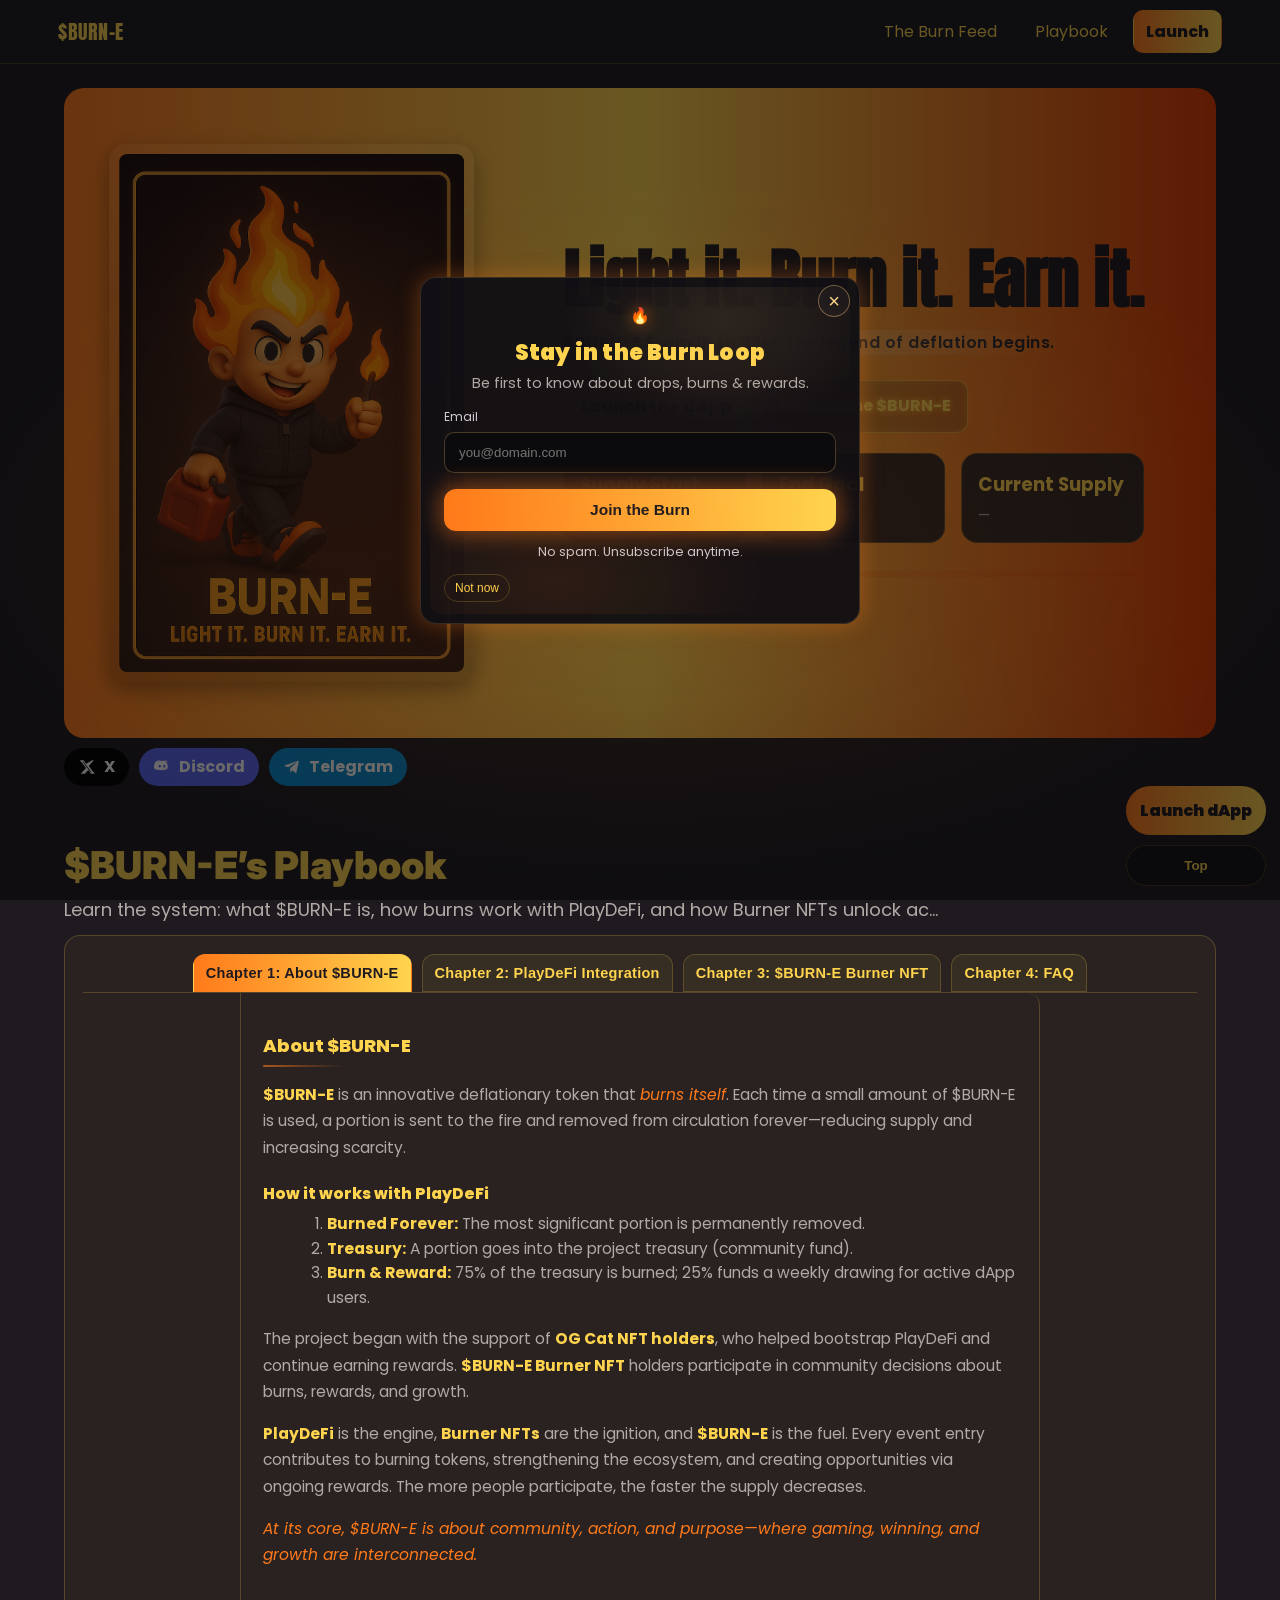
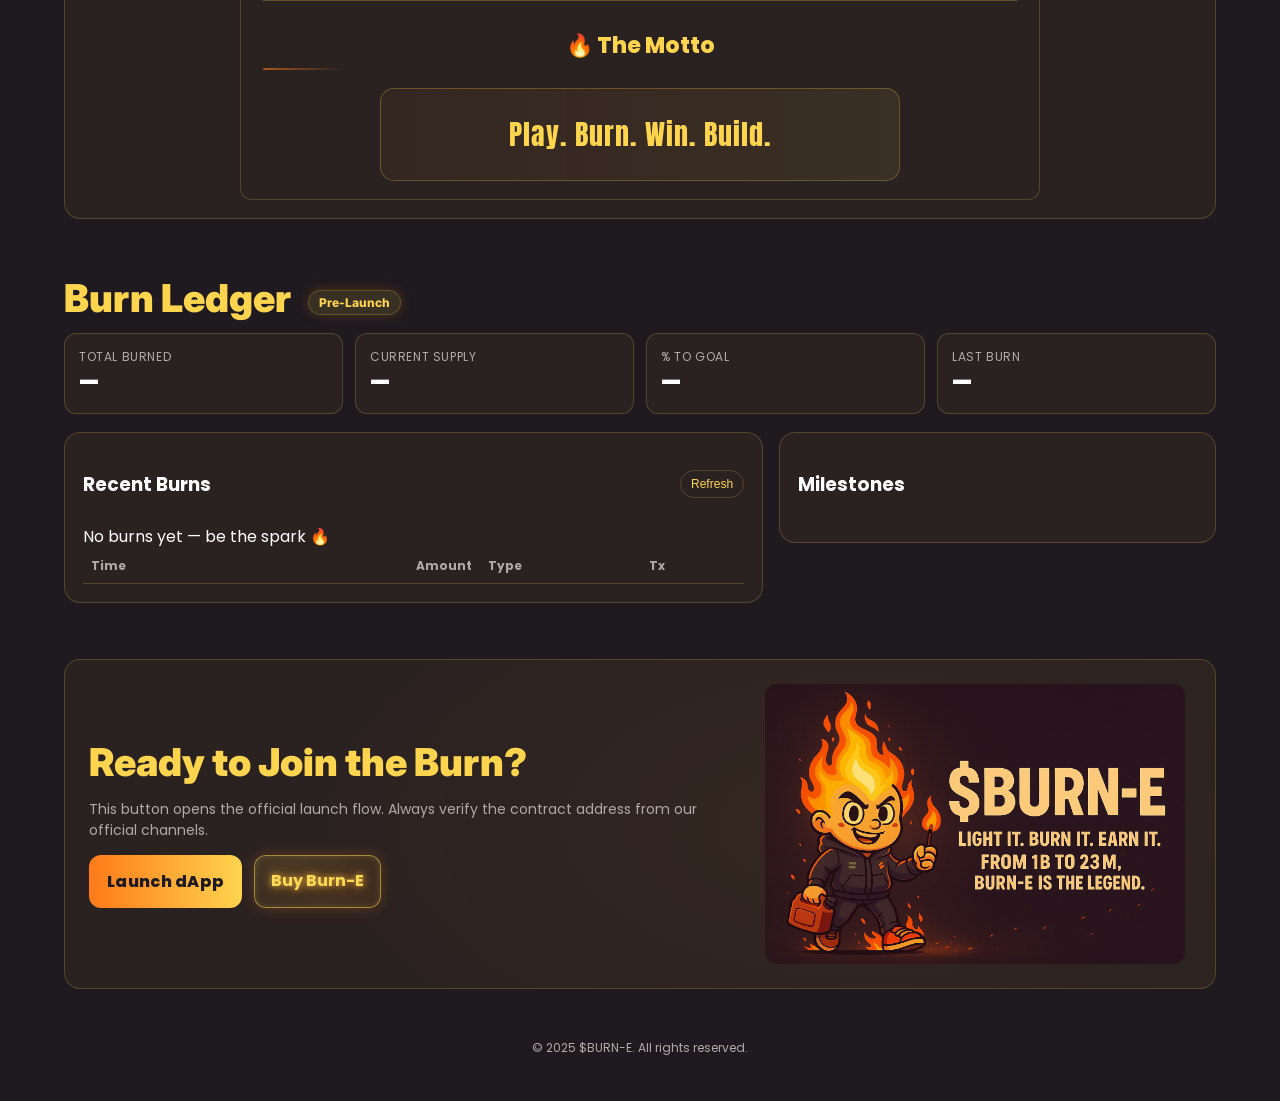
==== index.html @ ac8bd178 "Update index.html" ====
<!DOCTYPE html>
<html lang="en">
<head>
  <meta charset="utf-8" />
  <meta name="viewport" content="width=device-width, initial-scale=1" />
  <title>$BURN-E — From 1B to 23M</title>

  <!-- Fonts -->
  <link rel="preconnect" href="https://fonts.googleapis.com">
  <link rel="preconnect" href="https://fonts.gstatic.com" crossorigin>
  <link href="https://fonts.googleapis.com/css2?family=Anton&family=Inter:wght@700;800;900&family=Poppins:wght@400;500;600&display=swap" rel="stylesheet">

  <!-- Main CSS -->
  <link rel="stylesheet" href="assets/css/styles.css" />
</head>
<body>
  <!-- NAV -->
  <nav class="nav">
    <div class="nav-inner">
      <div class="nav-brand">$BURN&#8209;E</div>
      <div class="nav-links">
        <a href="#live">The Burn Feed</a>
        <a href="#docs">Playbook</a>
        <a href="#launch" class="nav-cta">Launch</a>
      </div>
    </div>
  </nav>

  <div class="wrap">
    <!-- HERO -->
   <header class="hero" id="top">
  <div class="hero-inner" style="align-items: center;">
    <!-- LEFT: Burn-E image reduced by 25% -->
    <div style="display: flex; justify-content: center;">
      <img class="robot" alt="$BURN-E robot" 
           src="assets/img/robot-hero.png" 
           style="width: 75%; max-width: 420px; height: auto;" />
    </div>

    <!-- RIGHT: Tagline + buttons -->
    <div>
      <h1 style="white-space: nowrap; font-size: clamp(34px, 5vw, 64px); line-height: 1;">
        Light it. Burn it. Earn it.
      </h1>

      <p class="tag">
        <strong>$BURN-E</strong> From 1B to 23M. The legend of deflation begins.
      </p>

      <div class="cta-row">
        <a class="btn-primary" id="launchBtn" href="#" target="_blank" rel="noopener">
          Launch the dApp
        </a>
        <a class="btn-secondary" id="buyBtn" href="#" target="_blank" rel="noopener">
          Grab some $BURN-E
        </a>
      </div>

      <div class="panels">
        <div class="panel">
          <h3>Supply Start</h3>
          <div class="meta" id="kpiStart">1,000,000,000</div>
        </div>
        <div class="panel">
          <h3>End Goal</h3>
          <div class="meta" id="kpiGoal">23,000,000</div>
        </div>
        <div class="panel">
          <h3>Current Supply</h3>
          <div class="meta" id="currentSupply">—</div>
        </div>
      </div>

      <!-- Ensure this decorative layer never blocks clicks -->
      <div class="path" aria-hidden="true" style="pointer-events:none;"></div>
    </div>
  </div>
</header>
<!-- 🔥 Social Buttons -->
<div class="social-row">
  <a class="social-btn x" href="https://x.com/yourhandle" target="_blank" rel="noopener">
    <svg viewBox="0 0 24 24" width="18" height="18" fill="currentColor"><path d="M18.9 3H21l-6.6 7.6L22.2 21h-4.8l-3.8-5-4.4 5H3.7l7-7.8L2.4 3h4.9l3.6 4.8L18.9 3zm-2.1 16h1.3L7.3 5H6z"/></svg>
    <span>X</span>
  </a>
  <a class="social-btn discord" href="https://discord.gg/yourinvite" target="_blank" rel="noopener">
    <svg viewBox="0 0 24 24" width="18" height="18" fill="currentColor"><path d="M20.3 4.6A17 17 0 0 0 15.9 3l-.2.3c1.7.5 3 1.2 4.1 2.1-1.7-.8-3.5-1.3-5.3-1.6a16.4 16.4 0 0 0-3.1 0C9.5 4 7.7 4.5 6 5.4c1-.9 2.4-1.6 4-2.1L9.9 3A16.9 16.9 0 0 0 3.7 4.6C1.7 7.6 1.1 10.6 1.3 13.6c2 1.5 4 2.4 6 3-.5-.5-1-1-1.4-1.6l.4.3c2.8 1.3 5.6 1.3 8.4 0l.4-.3c-.4.6-.9 1.1-1.4 1.6 2-.6 4-1.5 6-3 .2-3-.4-6-2.4-9zM9 12.7c-.8 0-1.5-.7-1.5-1.7S8.2 9.3 9 9.3c.9 0 1.5.7 1.5 1.7s-.6 1.7-1.5 1.7zm6 0c-.8 0-1.5-.7-1.5-1.7S14.2 9.3 15 9.3c.9 0 1.5.7 1.5 1.7s-.6 1.7-1.5 1.7z"/></svg>
    <span>Discord</span>
  </a>
  <a class="social-btn telegram" href="https://t.me/yourchannel" target="_blank" rel="noopener">
    <svg viewBox="0 0 24 24" width="18" height="18" fill="currentColor"><path d="M9.7 15.3 9.5 19c.4 0 .6-.2.8-.4l2-1.9 4.1 3c.8.4 1.4.2 1.6-.7l2.9-13.7c.3-1.2-.4-1.7-1.2-1.4L2.8 9.5c-1.2.5-1.2 1.2-.2 1.5l4.4 1.4 10.2-6.4c.5-.3 1-.1.6.2l-8.1 7.1z"/></svg>
    <span>Telegram</span>
  </a>
</div>


    <!-- PLAYBOOK -->
    <section id="docs">
      <h2 class="section-title">$BURN-E’s Playbook</h2>
      <p class="section-subtitle">
        Learn the system: what $BURN-E is, how burns work with PlayDeFi, and how Burner NFTs unlock access.
      </p>

      <div class="tabs card">
        <div class="tablist" role="tablist" aria-label="Playbook sections">
          <!-- ADDED data-file attributes so JS can fetch chapter content -->
          <button role="tab" id="tab-about" data-file="content/about.html" aria-controls="panel-about" aria-selected="true">Chapter 1: About $BURN-E</button>
          <button role="tab" id="tab-integration" data-file="content/integration.html" aria-controls="panel-integration" aria-selected="false">Chapter 2: PlayDeFi Integration</button>
          <button role="tab" id="tab-burner" data-file="content/burner.html" aria-controls="panel-burner" aria-selected="false">Chapter 3: $BURN-E Burner NFT</button>
          <button role="tab" id="tab-faq" data-file="content/faq.html" aria-controls="panel-faq" aria-selected="false">Chapter 4: FAQ</button>
        </div>

        <!-- Panels (prefilled fallback) -->
        <div id="panel-about" class="tabpanel active prose" role="tabpanel" aria-labelledby="tab-about" tabindex="0">
          <h3>What is $BURN-E?</h3>
          <p><strong class="glow-yellow">$BURN-E</strong> is a deflationary token—born at 1B supply, engineered to burn down toward <em class="glow-orange">23M</em>.</p>
        </div>

        <!-- Hide inactive panels; content will be injected when their tabs are clicked -->
        <div id="panel-integration" class="tabpanel prose" role="tabpanel" aria-labelledby="tab-integration" tabindex="0" hidden>
          <h3>PlayDeFi Integration</h3>
          <p>Events, entries, and on-chain receipts fuel automated burns and progress to goal.</p>
        </div>

        <div id="panel-burner" class="tabpanel prose" role="tabpanel" aria-labelledby="tab-burner" tabindex="0" hidden>
          <h3>Burner NFT</h3>
          <p>One-time, non-transferable access pass to join events. <strong class="glow-yellow">Entries scale</strong> with # of Burners you hold.</p>
        </div>

        <div id="panel-faq" class="tabpanel prose" role="tabpanel" aria-labelledby="tab-faq" tabindex="0" hidden>
          <div class="faq-section">
            <h4>Is this live?</h4>
            <p>Pre-launch until announced. Watch the Burn Ledger for updates.</p>
            <h4>Do I need a Burner NFT?</h4>
            <p>Yes—one per entry. They don’t expire.</p>
          </div>
        </div>
      </div>
    </section>

    <!-- LEDGER -->
    <section id="live">
      <h2 class="section-title">
        Burn Ledger
        <span id="prelaunchBadge" class="badge badge-prelaunch">Pre-Launch</span>
      </h2>

      <div class="kpi-grid">
        <div class="kpi kpi-lg"><div class="label">Total Burned</div><div class="value" id="kpiTotalBurned">—</div></div>
        <div class="kpi kpi-lg"><div class="label">Current Supply</div><div class="value" id="kpiCurrentSupply2">—</div></div>
        <div class="kpi kpi-lg"><div class="label">% to Goal</div><div class="value" id="kpiPctGoal">—</div></div>
        <div class="kpi kpi-lg"><div class="label">Last Burn</div><div class="value" id="kpiLastBurn">—</div></div>
      </div>

      <div class="ledger-grid">
        <div class="card">
          <div class="card-head">
            <h3>Recent Burns</h3>
            <button class="tiny" id="refreshBurns" type="button">Refresh</button>
          </div>
          <div id="burnsEmpty" class="empty">No burns yet — be the spark 🔥</div>
          <table class="ledger" id="burnsTable" aria-label="Recent burn transactions">
            <thead>
              <tr><th>Time</th><th class="right">Amount</th><th>Type</th><th>Tx</th></tr>
            </thead>
            <tbody id="burnsBody"></tbody>
          </table>
        </div>

        <div class="side-stack">
          <div class="card milestones">
            <div class="card-head"><h3>Milestones</h3></div>
            <div class="milestone-chips" id="milestoneChips"></div>
          </div>
        </div>
      </div>
    </section>

    <!-- LAUNCH (site width matches) -->
    <section id="launch">
      <div class="card launch-grid">
        <div class="launch-inner">
          <h2 class="section-title">Ready to Join the Burn?</h2>
          <p class="meta">This button opens the official launch flow. Always verify the contract address from our official channels.</p>
          <div class="cta-row">
            <a class="btn-primary" id="launchBtn2" href="#" target="_blank" rel="noopener">Launch dApp</a>
            <a class="btn-secondary" id="fuelBtn" href="#" target="_blank" rel="noopener">Buy Burn-E</a>
          </div>
        </div>
        <div>
          <img class="robot" alt="$BURN-E alt art" src="assets/img/robot-launch.png" />
        </div>
      </div>
    </section>

    <!-- FOOTER -->
    <footer>
      <div class="small">© 2025 $BURN-E. All rights reserved.</div>
    </footer>
  </div>

  <!-- Floating helpers -->
  <div class="fab-wrap" aria-live="polite">
    <a id="fabLaunch" class="fab primary" href="#" target="_blank" rel="noopener" title="Launch dApp">Launch dApp</a>
    <button id="fabTop" class="fab ghost" title="Back to top">Top</button>
  </div>

  <!-- Email Signup Popup (Burn-E) -->
  <div class="modal-backdrop" id="signupBackdrop" hidden>
    <div class="modal burne" role="dialog" aria-modal="true" aria-labelledby="signupTitle">
      <button class="modal-close" id="signupClose" aria-label="Close">×</button>
      <div class="modal-aura"></div>

      <header class="modal-head">
        <div class="flame">🔥</div>
        <h3 id="signupTitle">Stay in the Burn Loop</h3>
        <p class="subtitle">Be first to know about drops, burns &amp; rewards.</p>
      </header>

      <form id="signupForm">
        <div class="field">
          <label for="signupEmail">Email</label>
          <input id="signupEmail" name="email" type="email" placeholder="you@domain.com" required>
        </div>

        <button class="btn-ember" type="submit">Join the Burn</button>
        <p class="trust">No spam. Unsubscribe anytime.</p>
      </form>

      <button class="tiny ghost" id="signupNotNow" type="button">Not now</button>
    </div>
  </div>

  <!-- Background canvas (kept behind content) -->
  <canvas id="sparks" aria-hidden="true" style="position:fixed;inset:0;z-index:-1;pointer-events:none;"></canvas>

  <!-- Main JS -->
  <script src="assets/js/main.js"></script>
</body>
</html>
---- assets/css/styles.css ----
:root{
  --flame-yellow:#FFD44E;
  --ember-orange:#FF7A1A;
  --burn-red:#E03B00;
  --charcoal-black:#1E1A1F;
  --obsidian-brown:#2A2221;
  --ash-gray:#B1A9A5;
  --card-border:rgba(255,212,78,0.2);
  --ember-glow:rgba(255,122,26,0.3);
  --path-flame:rgba(224,59,0,0.45);
}

*{box-sizing:border-box}
html,body{
  margin:0; padding:0;
  background:var(--charcoal-black);
  color:#FFF;
  font-family:'Poppins',system-ui,-apple-system,Segoe UI,Roboto,'Helvetica Neue',Arial;
  max-width:100%;
  overflow-x:hidden;
}

.wrap{max-width:1200px;margin:0 auto;padding:24px}
a{color:var(--flame-yellow);text-decoration:none}

/* Nav */
.nav{position:sticky;top:0;z-index:50;backdrop-filter:blur(8px);background:rgba(30,26,31,0.72);border-bottom:1px solid var(--card-border)}
.nav-inner{max-width:1200px;margin:0 auto;display:flex;align-items:center;justify-content:space-between;padding:10px 18px;gap:12px}
.nav-brand{font-family:'Anton','Inter',sans-serif;letter-spacing:.5px;color:var(--flame-yellow);font-size:20px}
.nav-links{display:flex;gap:12px;flex-wrap:wrap}
.nav-links a{padding:8px 12px;border-radius:10px;border:1px solid transparent}
.nav-links a:hover{border-color:var(--card-border);background:rgba(255,122,26,0.06)}
.nav-cta{background:linear-gradient(90deg,var(--ember-orange),var(--flame-yellow));color:#1E1A1F;padding:10px 14px;border-radius:10px;font-weight:800}

/* Hero */
.hero{
  position: relative;
  overflow: hidden;
  border-radius: 20px;
  padding: 56px 28px;
  background:
    radial-gradient(1200px 300px at 50% 120%, rgba(224,59,0,0.25), transparent 60%),
    linear-gradient(90deg,#FF7A1A,#FFD44E,#E03B00);
}

.hero-inner {
  display: grid;
  grid-template-columns: 1fr 1fr;
  gap: 28px;
  align-items: center;
  justify-content: center;
  margin: 0 auto;
  max-width: 1200px;
  transform: translateX(-4%); /* moves all content slightly left */
}

.hero h1{
  font-family:'Anton','Inter',sans-serif;
  font-size:clamp(44px,6vw,96px);
  line-height:.95;
  margin:0 0 12px;
  color:#1E1A1F;
}

.hero p.tag{
  margin:6px 0 0;
  color:#1E1A1F;
  font-weight:600;
  letter-spacing:.5px;
  white-space:nowrap;
  overflow:hidden;
  text-overflow:ellipsis;
}
/* Social buttons under hero */
.social-row {
  display:flex;
  gap:10px;
  flex-wrap:wrap;
  margin-top:10px;
}
.social-btn {
  display:inline-flex;
  align-items:center;
  gap:8px;
  padding:10px 14px;
  border-radius:999px;
  font-weight:700;
  text-decoration:none;
  color:#fff;
  transition:all .25s ease;
}
.social-btn svg { display:block; }
.social-btn span { line-height:1; }

/* Brand colors */
.social-btn.x       { background:#000; }
.social-btn.discord { background:#5865F2; }
.social-btn.telegram{ background:#0088CC; }

/* Hover glow effects */
.social-btn.x:hover       { box-shadow:0 0 16px 4px rgba(255,255,255,0.4); transform:translateY(-2px); }
.social-btn.discord:hover { box-shadow:0 0 16px 4px rgba(88,101,242,0.5); transform:translateY(-2px); }
.social-btn.telegram:hover{ box-shadow:0 0 16px 4px rgba(0,136,204,0.5); transform:translateY(-2px); }

/* CTA buttons (kept as-is, included here for completeness) */
.cta-row{
  display:flex;
  gap:12px;
  flex-wrap:wrap;
  margin-top:18px;
}
.btn-primary{
  background:linear-gradient(90deg,var(--ember-orange),var(--flame-yellow));
  color:#1E1A1F;
  padding:14px 18px;
  border:none;
  border-radius:12px;
  font-weight:800;
  letter-spacing:.3px;
  cursor:pointer;
  transition:transform .2s ease,box-shadow .2s ease;
}
.btn-primary:hover{transform:translateY(-1px);box-shadow:0 0 28px 6px rgba(255,122,26,.6)}
.btn-secondary{
  background:transparent;
  border:1px solid var(--ember-orange);
  color:var(--flame-yellow);
  text-shadow:0 0 6px rgba(255,122,26,.9);
  padding:12px 16px;
  border-radius:12px;
  font-weight:700;
  cursor:pointer;
  transition:background .2s ease,box-shadow .2s ease;
}
.btn-secondary:hover{background:rgba(255,122,26,.08);box-shadow:0 0 22px 4px rgba(255,122,26,.6)}

/* === BURN-E CTA ANIMATIONS === */

/* Primary = molten pulse + quick sheen */
.btn-primary {
  position: relative;
  isolation: isolate; /* keep sheen inside radius */
  animation: burnePulse 2.6s ease-in-out infinite;
}

/* moving sheen on hover */
.btn-primary::before {
  content: "";
  position: absolute;
  inset: -2px;
  border-radius: inherit;
  background: linear-gradient(
    115deg,
    transparent 0%,
    rgba(255,255,255,0.18) 45%,
    rgba(255,255,255,0.38) 50%,
    rgba(255,255,255,0.18) 55%,
    transparent 100%
  );
  transform: translateX(-140%) rotate(0.001deg);
  mix-blend-mode: screen;
  pointer-events: none;
  z-index: -1;
  transition: opacity .2s ease;
  opacity: 0;
}
.btn-primary:hover::before {
  opacity: 1;
  animation: sheenSweep 0.9s ease;
}

/* Secondary = ember flicker + soft glow */
.btn-secondary {
  position: relative;
  isolation: isolate;
  animation: emberFlicker 3.4s ease-in-out infinite;
  box-shadow: 0 0 0 rgba(255,212,78,0); /* baseline */
}
.btn-secondary::after {
  content: "";
  position: absolute;
  inset: 0;
  border-radius: inherit;
  background:
    radial-gradient(240px 120px at 25% 25%, rgba(255,212,78,0.18), transparent 60%),
    radial-gradient(180px 140px at 75% 75%, rgba(255,122,26,0.12), transparent 70%);
  filter: blur(0.2px);
  mix-blend-mode: screen;
  pointer-events: none;
  opacity: .8;
}
/* === CTA VISIBILITY BOOST: Grab some $BURN-E === */
.btn-secondary {
  background: rgba(20, 18, 20, 0.25);
  border: 1.5px solid rgba(255, 212, 78, 0.6);
  color: var(--flame-yellow);
  text-shadow:
    0 0 6px rgba(255, 212, 78, 0.7),
    0 0 12px rgba(255, 122, 26, 0.5);
  box-shadow:
    inset 0 0 6px rgba(255, 212, 78, 0.2),
    0 0 14px rgba(255, 122, 26, 0.25);
  transition: transform .25s ease, box-shadow .25s ease, background .25s ease;
}

.btn-secondary:hover {
  background: rgba(255, 122, 26, 0.1);
  border-color: rgba(255, 212, 78, 0.9);
  box-shadow:
    0 0 24px 6px rgba(255, 212, 78, 0.45),
    inset 0 0 8px rgba(255, 122, 26, 0.25);
  transform: translateY(-2px) scale(1.03);
}


/* Focus visibility (keyboard users) */
.btn-primary:focus-visible,
.btn-secondary:focus-visible {
  outline: 3px solid rgba(255,212,78,0.85);
  outline-offset: 2px;
  box-shadow: 0 0 0 4px rgba(255,122,26,0.28);
}

/* --- Keyframes --- */
@keyframes burnePulse {
  0%   { box-shadow: 0 0 20px rgba(255,122,26,0.35), 0 0 0 rgba(255,212,78,0); transform: translateY(0) scale(1); }
  45%  { box-shadow: 0 0 44px 10px rgba(255,122,26,0.60), 0 0 0 rgba(255,212,78,0.08); transform: translateY(-1px) scale(1.015); }
  100% { box-shadow: 0 0 20px rgba(255,122,26,0.35), 0 0 0 rgba(255,212,78,0); transform: translateY(0) scale(1); }
}

@keyframes sheenSweep {
  0%   { transform: translateX(-140%) rotate(0.001deg); }
  100% { transform: translateX(140%) rotate(0.001deg); }
}

@keyframes emberFlicker {
  0%, 100% { box-shadow: 0 0 16px 2px rgba(255,212,78,0.20); filter: brightness(1); }
  25%      { box-shadow: 0 0 26px 6px rgba(255,212,78,0.32); filter: brightness(1.03); }
  50%      { box-shadow: 0 0 38px 10px rgba(255,122,26,0.45); filter: brightness(1.06); }
  75%      { box-shadow: 0 0 26px 6px rgba(255,212,78,0.32); filter: brightness(1.03); }
}

/* Respect user “reduced motion” */
@media (prefers-reduced-motion: reduce) {
  .btn-primary,
  .btn-secondary { animation: none !important; }
  .btn-primary::before { animation: none !important; opacity: 0 !important; }
}

/* Hero image: only shrink the robot in the top hero (not the launch section) */
.hero .robot{
  width:100%;
  height:auto;
  max-width:75%;
  border-radius:18px;
  background:linear-gradient(180deg,rgba(255,255,255,.06),rgba(0,0,0,.2));
  padding:10px;
  box-shadow:0 8px 22px rgba(0,0,0,.35);
}

/* Mobile: stack nicely */
@media (max-width:960px){
  .hero-inner{ grid-template-columns:1fr; }
  .hero .robot{ max-width:360px; margin:0 auto; }
}

/* KPI panels under hero */
.panels{display:grid;grid-template-columns:repeat(3,1fr);gap:16px;margin-top:20px}
.panel{background:var(--obsidian-brown);border:1px solid var(--card-border);border-radius:16px;padding:16px}
.panel h3{color:var(--flame-yellow);margin:0 0 6px;font-weight:700}
.meta{color:var(--ash-gray);font-size:14px}

/* Ember path */
.path{
  position:relative;
  margin:28px auto 0;
  height:6px;
  background:linear-gradient(90deg,rgba(255,122,26,.18),rgba(224,59,0,.22));
  border-radius:999px;
  overflow:hidden;
  pointer-events:none; /* ⬅ ensure it never blocks clicks */
}
.path::after{content:"";position:absolute;inset:0;background:radial-gradient(30px 30px at var(--x,0%) 50%, var(--path-flame), transparent 70%);animation:travel 4s linear infinite}
@keyframes travel{0%{--x:0%}100%{--x:100%}}

section{margin:56px 0}
.section-title{font-family:'Inter',sans-serif;font-weight:900;color:var(--flame-yellow);font-size:clamp(26px,3vw,40px);margin:0 0 8px}
.section-subtitle{margin:6px 0 12px;color:var(--ash-gray);max-width:80ch}
.card{background:var(--obsidian-brown);border-radius:16px;border:1px solid var(--card-border);padding:18px;transition:transform .2s ease,box-shadow .2s ease}
.card:hover{transform:translateY(-2px);box-shadow:0 0 26px 6px var(--ember-glow)}

/* Tabs / Panels (Chapters restored look) */
.tabs{margin-top:8px}
.tablist{
  display:flex; gap:8px; border-bottom:1px solid var(--card-border);
  flex-wrap:nowrap; overflow-x:auto; -webkit-overflow-scrolling:touch;
}
.tablist button{
  background:rgba(255,212,78,.06);
  border:1px solid var(--card-border);
  color:var(--flame-yellow);
  padding:10px 14px;
  border-radius:12px 12px 0 0;
  font-weight:800; letter-spacing:.3px;
  cursor:pointer;
  flex:0 0 auto;
  transition:transform .15s ease, box-shadow .2s ease, background .2s ease;
}
.tablist button:hover{transform:translateY(-1px);box-shadow:0 0 16px var(--ember-glow);background:rgba(255,212,78,.1)}
.tablist button[aria-selected="true"]{background:linear-gradient(90deg,var(--ember-orange),var(--flame-yellow));color:#1E1A1F;border-color:transparent}

/* ⬇ NEW: panels are visible by default; hidden via [hidden] */
.tabpanel{
  display:block;
  padding:16px;
  border:1px solid var(--card-border);
  border-top:0;
  border-radius:0 12px 12px 12px;
  background:var(--obsidian-brown);
}
.tabpanel[hidden]{display:none !important;}

.tabpanel.prose{line-height:1.7;font-size:15.5px;color:var(--ash-gray);text-align:left;padding:18px 22px;max-width:800px;margin:0 auto}
.tabpanel.prose h3,.tabpanel.prose h4{color:var(--flame-yellow);font-weight:800;margin-top:24px;margin-bottom:8px;line-height:1.2}
.tabpanel.prose h3::after{content:"";display:block;margin-top:8px;width:80px;height:2px;background:linear-gradient(90deg,var(--ember-orange),transparent);border-radius:999px;opacity:.6}
.tabpanel.prose p{margin-bottom:14px}
.tabpanel.prose ul,.tabpanel.prose ol{margin:0 0 14px 24px;line-height:1.6}
.tabpanel.prose strong{color:var(--flame-yellow)}
.tabpanel.prose em{color:var(--ember-orange)}
.glow-yellow{color:var(--flame-yellow);text-shadow:0 0 8px rgba(255,212,78,.6);font-weight:700}
.glow-orange{color:var(--ember-orange);text-shadow:0 0 10px rgba(255,122,26,.5);font-weight:700}

/* Ledger */
.kpi-grid{display:grid;grid-template-columns:repeat(4,1fr);gap:12px;margin:12px 0 18px}
.kpi-lg{background:var(--obsidian-brown);border:1px solid var(--card-border);border-radius:12px;padding:14px}
.kpi-lg .label{color:var(--ash-gray);font-size:12px;text-transform:uppercase;letter-spacing:.6px}
.kpi-lg .value{font-size:22px;font-weight:900}
.ledger-grid{display:grid;grid-template-columns:1.6fr 1fr;gap:16px;align-items:start}
.card-head{display:flex;align-items:center;justify-content:space-between;margin-bottom:6px}
.tiny{font-size:12px;padding:6px 10px;border-radius:999px;border:1px solid var(--card-border);background:transparent;color:var(--flame-yellow);cursor:pointer}
.tiny:hover{background:rgba(255,122,26,.08)}
.ledger{width:100%;border-collapse:collapse}
.ledger thead th{text-align:left;font-size:12px;color:var(--ash-gray);border-bottom:1px solid var(--card-border);padding:8px}
.ledger td{padding:10px 8px;border-bottom:1px solid rgba(255,255,255,.06)}
.ledger td.right,.ledger th.right{text-align:right}
.badge{display:inline-block;margin-left:10px;padding:4px 10px;border-radius:999px;font-size:12px;font-weight:800;vertical-align:middle;border:1px solid var(--card-border)}
.badge-prelaunch{background:rgba(255,212,78,.12);color:var(--flame-yellow);box-shadow:0 0 12px rgba(255,122,26,.25)}

/* Launch section (contained inside the background card) */
#launch { 
  width: 100%;
  max-width: 1200px;
  margin: 0 auto;
}

/* Make the card the visual container */
#launch .card {
  position: relative;
  overflow: hidden; /* <-- keeps everything inside the launch background */
  background:
    radial-gradient(800px 400px at 70% 50%, rgba(255,122,26,0.06), transparent 70%),
    var(--obsidian-brown);
  border: 1px solid var(--card-border);
  border-radius: 16px;
  padding: 24px;
}

/* Grid layout for text + image */
#launch .launch-grid {
  display: grid;
  grid-template-columns: 1.2fr 0.8fr;
  gap: 24px;
  align-items: center;
}

#launch .launch-inner { 
  max-width: 720px;
}

/* Button row */
#launch .cta-row {
  display: flex;
  gap: 12px;
  flex-wrap: wrap;
  margin-top: 14px;
}

/* Constrain the robot image so it never looks massive */
#launch .robot {
  display: block;
  width: 100%;
  max-width: 420px;  /* tweak: 360–520px based on taste */
  height: auto;
  margin: 0 auto;
  border-radius: 12px;
}

/* Mobile stacking */
@media (max-width: 960px) {
  #launch .launch-grid { grid-template-columns: 1fr; }
  #launch .robot { max-width: 360px; margin-top: 12px; }
}

/* Footer */
footer{margin:50px 0 20px;color:var(--ash-gray);text-align:center}
.small{font-size:12px}

/* Modal (email signup) */
.modal-backdrop{position:fixed;inset:0;background:radial-gradient(1200px 600px at 50% 60%, rgba(255,122,26,0.08), transparent 60%), rgba(5,5,7,0.60);display:none;align-items:center;justify-content:center;z-index:200}
.modal-backdrop[hidden]{display:none}
.modal.burne{position:relative;width:min(92vw,440px);background:rgba(18,16,20,.96);color:#fff;border-radius:16px;padding:26px 24px 22px;box-shadow:0 0 22px rgba(255,122,26,.35), inset 0 0 0 1px rgba(255,200,120,.15)}
.modal-close{position:absolute;top:8px;right:10px;width:32px;height:32px;border-radius:50%;border:1px solid rgba(255,200,120,.4);background:rgba(30,26,31,.6);color:#FFD48A;font-size:20px;line-height:28px;cursor:pointer}
.modal-aura{position:absolute;inset:10px;border-radius:12px;pointer-events:none;background: radial-gradient(280px 180px at 70% 10%, rgba(255,200,120,0.10), transparent 60%), radial-gradient(360px 200px at 30% 90%, rgba(255,122,26,0.10), transparent 60%)}
.modal-head{text-align:center;margin-bottom:10px}
.modal-head .flame{filter:drop-shadow(0 0 8px rgba(255,122,26,.6))}
.modal-head h3{margin:8px 0 4px;font-size:22px;font-weight:900;letter-spacing:.2px;color:var(--flame-yellow)}
.modal-head .subtitle{margin:0;color:var(--ash-gray);font-size:14.5px}
.field{display:flex;flex-direction:column;gap:6px;margin:14px 0 16px}
.field label{font-size:12px;color:#CFCAD5}
.field input{padding:12px 14px;border-radius:10px;border:1px solid rgba(255,200,120,.25);background:rgba(12,10,13,.9);color:#fff}
.btn-ember{width:100%;padding:12px 16px;border-radius:12px;border:0;font-weight:900;font-size:15.5px;cursor:pointer;color:#1E1A1F;background:linear-gradient(90deg,var(--ember-orange),var(--flame-yellow));box-shadow:0 0 22px 4px rgba(255,122,26,.45)}
.trust{text-align:center;font-size:12.5px;color:#CFCAD5}
.trust a{color:var(--flame-yellow);text-decoration:underline}

/* FABs */
.fab-wrap{position:fixed;right:14px;bottom:14px;display:grid;gap:10px;z-index:120}
.fab{display:inline-flex;align-items:center;justify-content:center;min-width:56px;padding:12px 14px;border-radius:999px;border:1px solid var(--card-border);font-weight:900;cursor:pointer;backdrop-filter:blur(6px)}
.fab.primary{background:linear-gradient(90deg,var(--ember-orange),var(--flame-yellow));color:#1E1A1F;border:none}
.fab.ghost{background:rgba(0,0,0,.35);color:var(--flame-yellow)}

/* Sparks canvas always behind */
#sparks{position:fixed;left:0;top:0;width:100vw;height:100vh;pointer-events:none;z-index:-1} /* ⬅ set behind content */

/* === HERO TAGLINE EMBER SHIMMER === */
.hero p.tag {
  position: relative;
  display: inline-block;
  animation: taglinePulse 3.2s ease-in-out infinite;
  text-shadow: 0 0 8px rgba(255,212,78,0.3),
               0 0 16px rgba(255,122,26,0.25),
               0 0 24px rgba(224,59,0,0.2);
}

.hero p.tag::after {
  content: "";
  position: absolute;
  inset: 0;
  background: linear-gradient(115deg,
    transparent 0%,
    rgba(255,255,255,0.18) 45%,
    rgba(255,255,255,0.38) 50%,
    rgba(255,255,255,0.18) 55%,
    transparent 100%);
  mix-blend-mode: screen;
  animation: taglineSheen 5.6s ease-in-out infinite;
  pointer-events: none;
  border-radius: 6px;
}

@keyframes taglinePulse {
  0%, 100% { filter: brightness(1); text-shadow: 0 0 8px rgba(255,212,78,0.3), 0 0 16px rgba(255,122,26,0.25); }
  50% { filter: brightness(1.08); text-shadow: 0 0 12px rgba(255,212,78,0.45), 0 0 26px rgba(255,122,26,0.4); }
}

@keyframes taglineSheen {
  0% { transform: translateX(-150%); opacity: 0; }
  50% { opacity: 1; }
  100% { transform: translateX(150%); opacity: 0; }
}

/* Responsive */
@media (max-width:960px){
  .hero-inner{grid-template-columns:1fr}
  .kpi-grid{grid-template-columns:repeat(2,1fr)}
  .ledger-grid{grid-template-columns:1fr}
  .launch-grid{grid-template-columns:1fr}
  .tablist{gap:8px}
  .tablist button{min-width:140px}
}

/* --- Playbook subtitle: force single line (desktop) --- */
#docs .section-subtitle {
  white-space: nowrap;
  overflow: hidden;
  text-overflow: ellipsis;
  font-size: clamp(14px, 1.6vw, 18px);
}

/* On small screens we still keep one line; tighten slightly more */
@media (max-width: 960px) {
  #docs .section-subtitle {
    font-size: clamp(13px, 3.6vw, 16px);
    letter-spacing: 0.1px;
  }
}

/* --- Tabs: force single line at desktop --- */
@media (min-width: 961px) {
  .tabs .tablist {
    display: flex;
    justify-content: center;
    align-items: center;
    gap: 10px;
    flex-wrap: nowrap;
    overflow: visible;
  }
  .tabs .tablist button {
    flex: 0 0 auto;
    min-width: auto;
    padding: 10px 12px;
    font-size: 14.5px;
  }
}
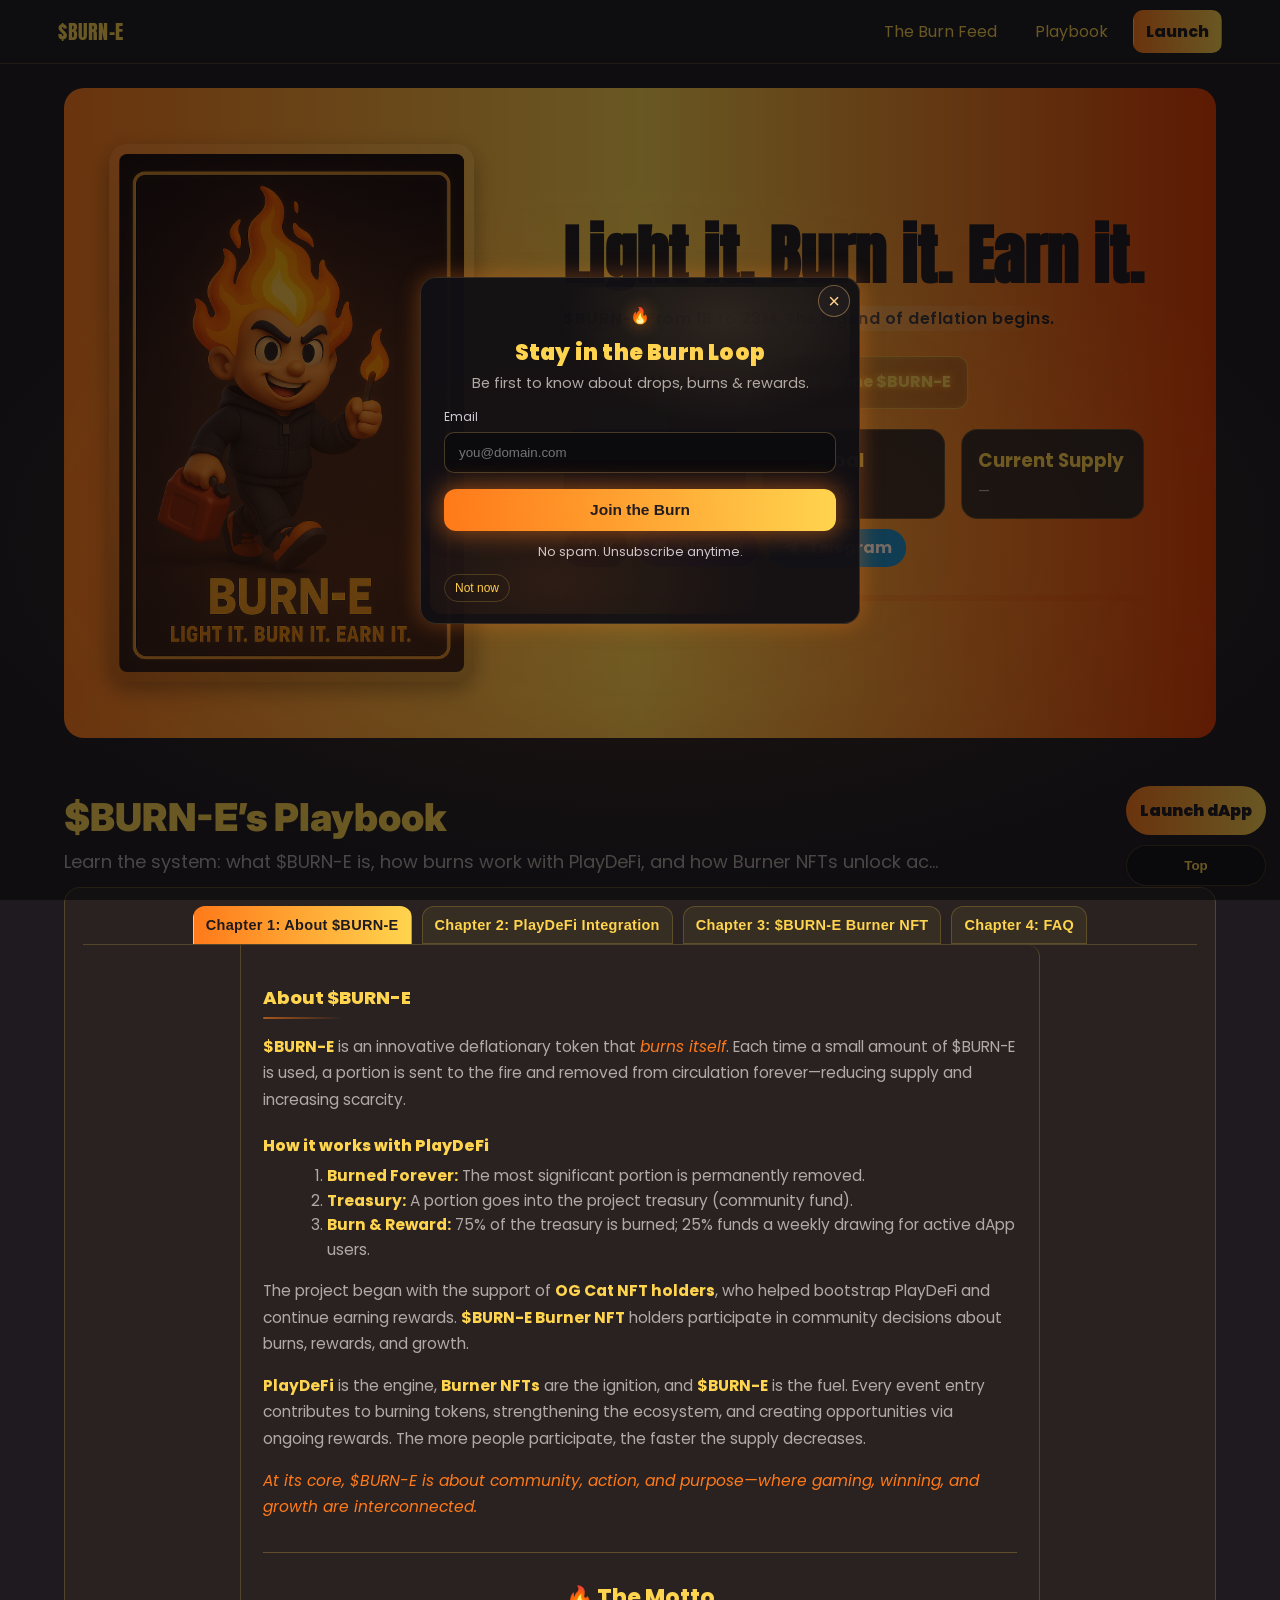
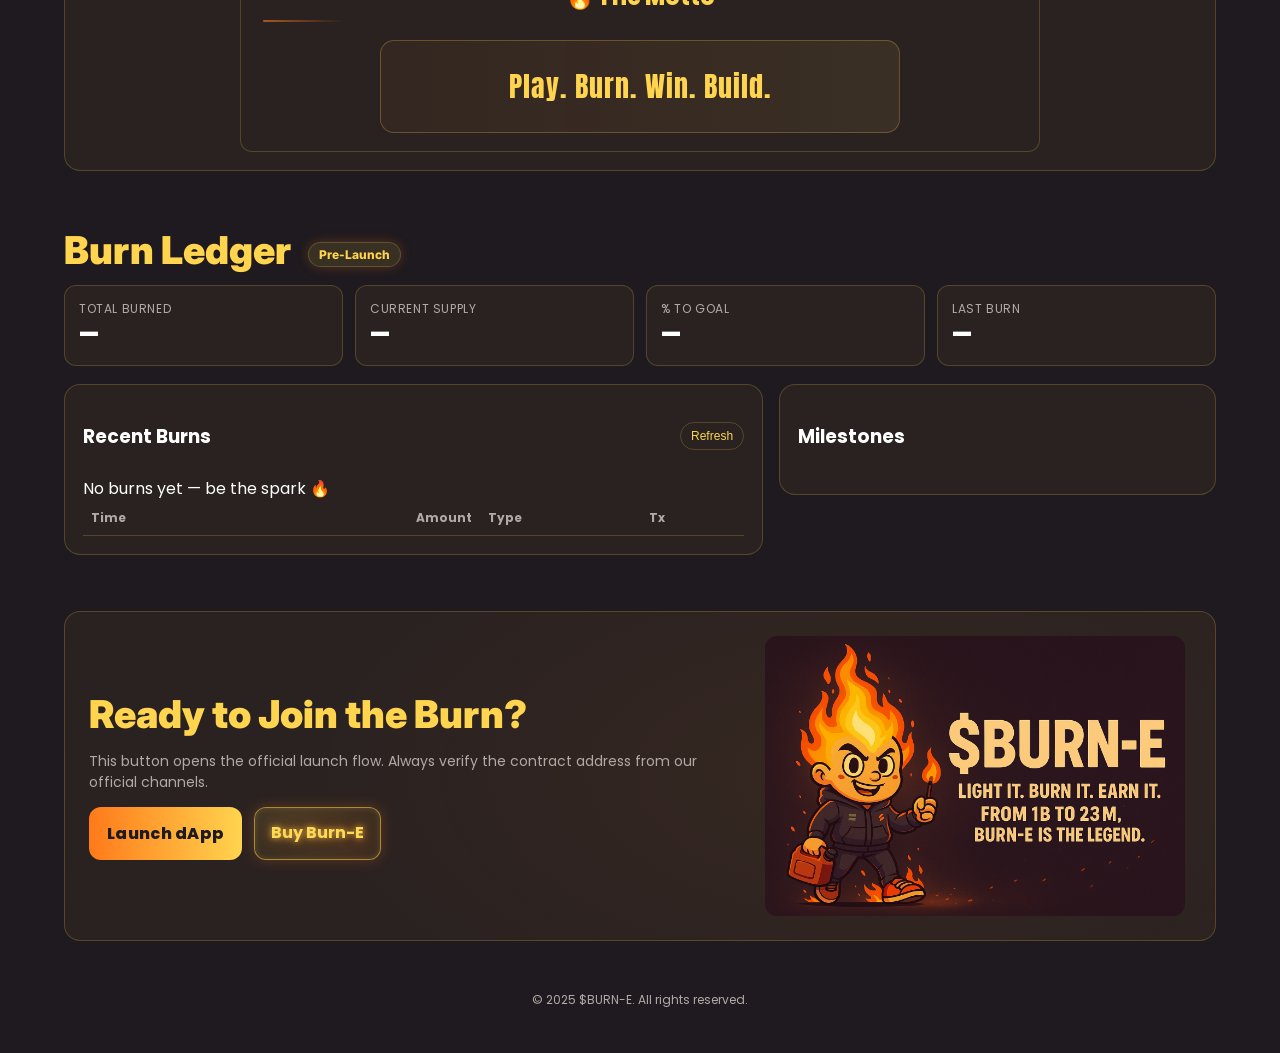
==== commit 3743a01f: "Update index.html" ====
--- a/index.html
+++ b/index.html
@@ -70,12 +70,6 @@
           <div class="meta" id="currentSupply">—</div>
         </div>
       </div>
-
-      <!-- Ensure this decorative layer never blocks clicks -->
-      <div class="path" aria-hidden="true" style="pointer-events:none;"></div>
-    </div>
-  </div>
-</header>
 <!-- 🔥 Social Buttons -->
 <div class="social-row">
   <a class="social-btn x" href="https://x.com/yourhandle" target="_blank" rel="noopener">
@@ -91,6 +85,12 @@
     <span>Telegram</span>
   </a>
 </div>
+      <!-- Ensure this decorative layer never blocks clicks -->
+      <div class="path" aria-hidden="true" style="pointer-events:none;"></div>
+    </div>
+  </div>
+</header>
+
 
 
     <!-- PLAYBOOK -->
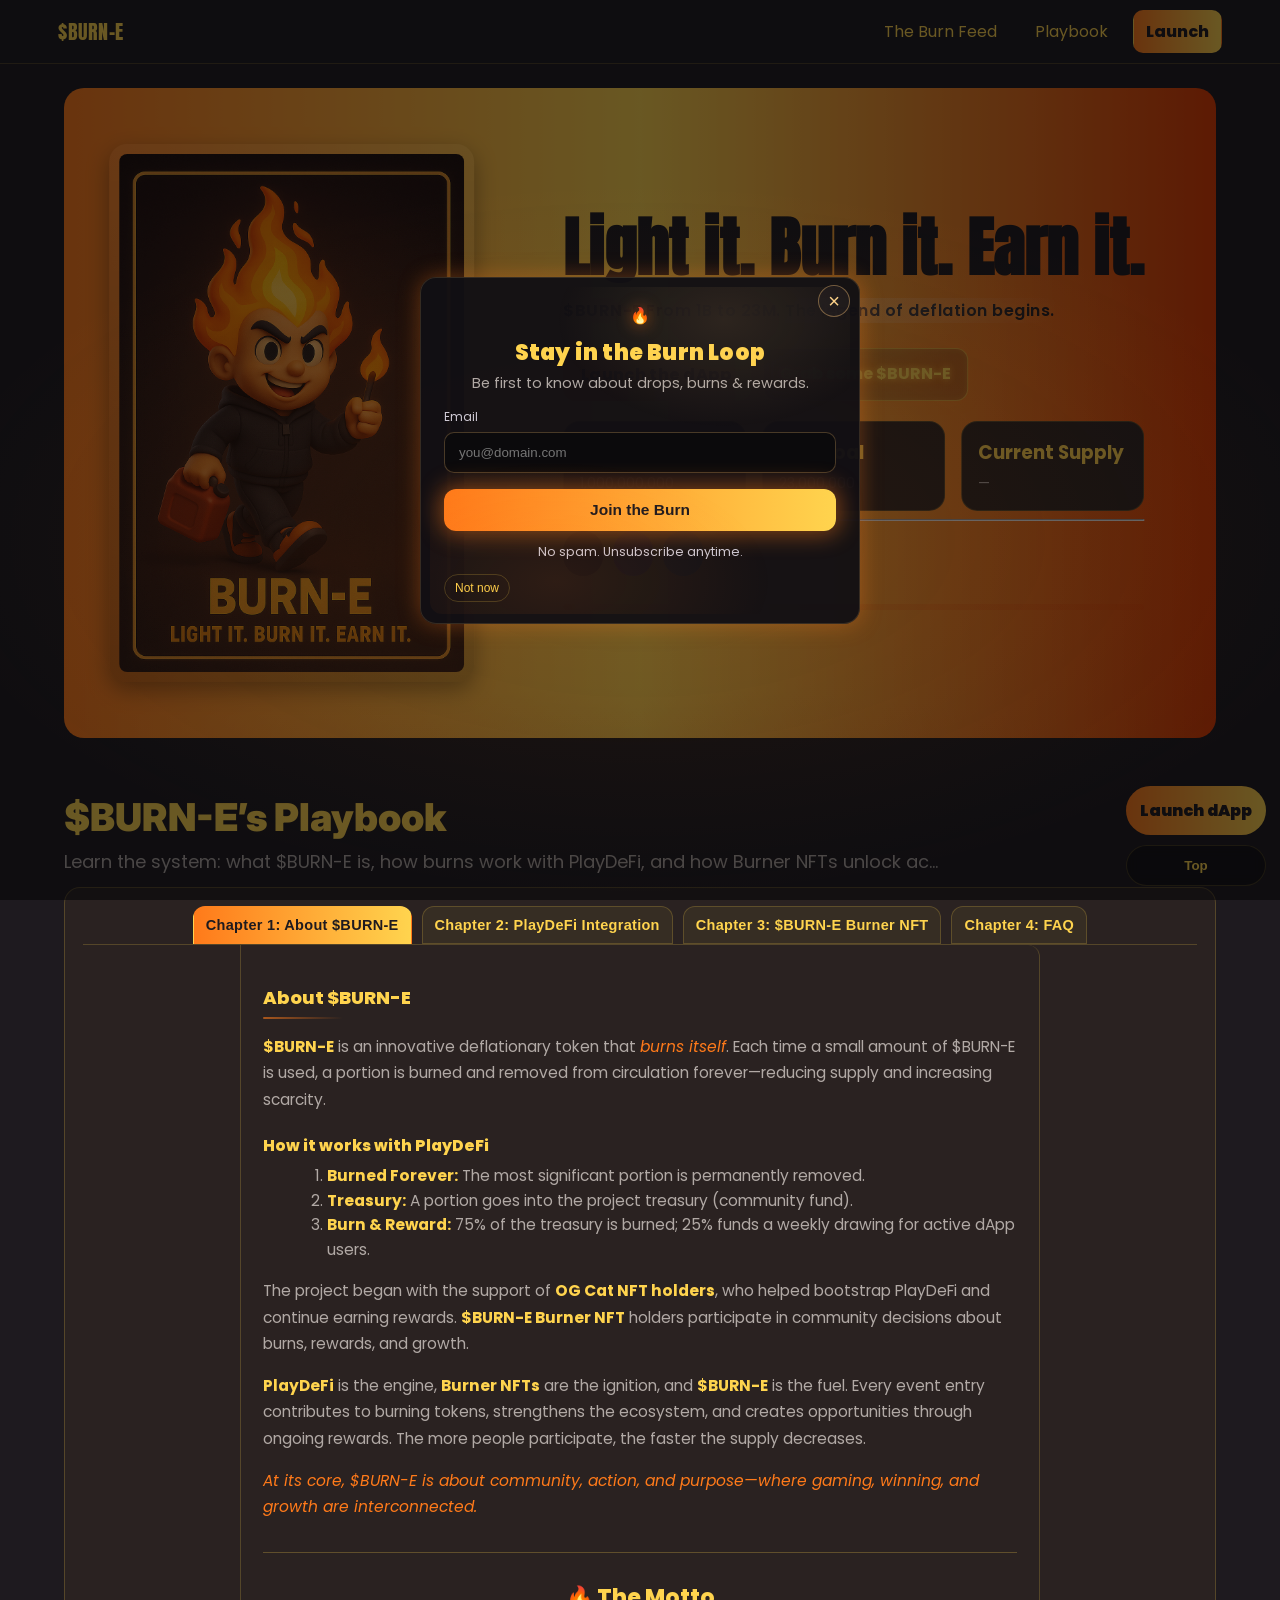
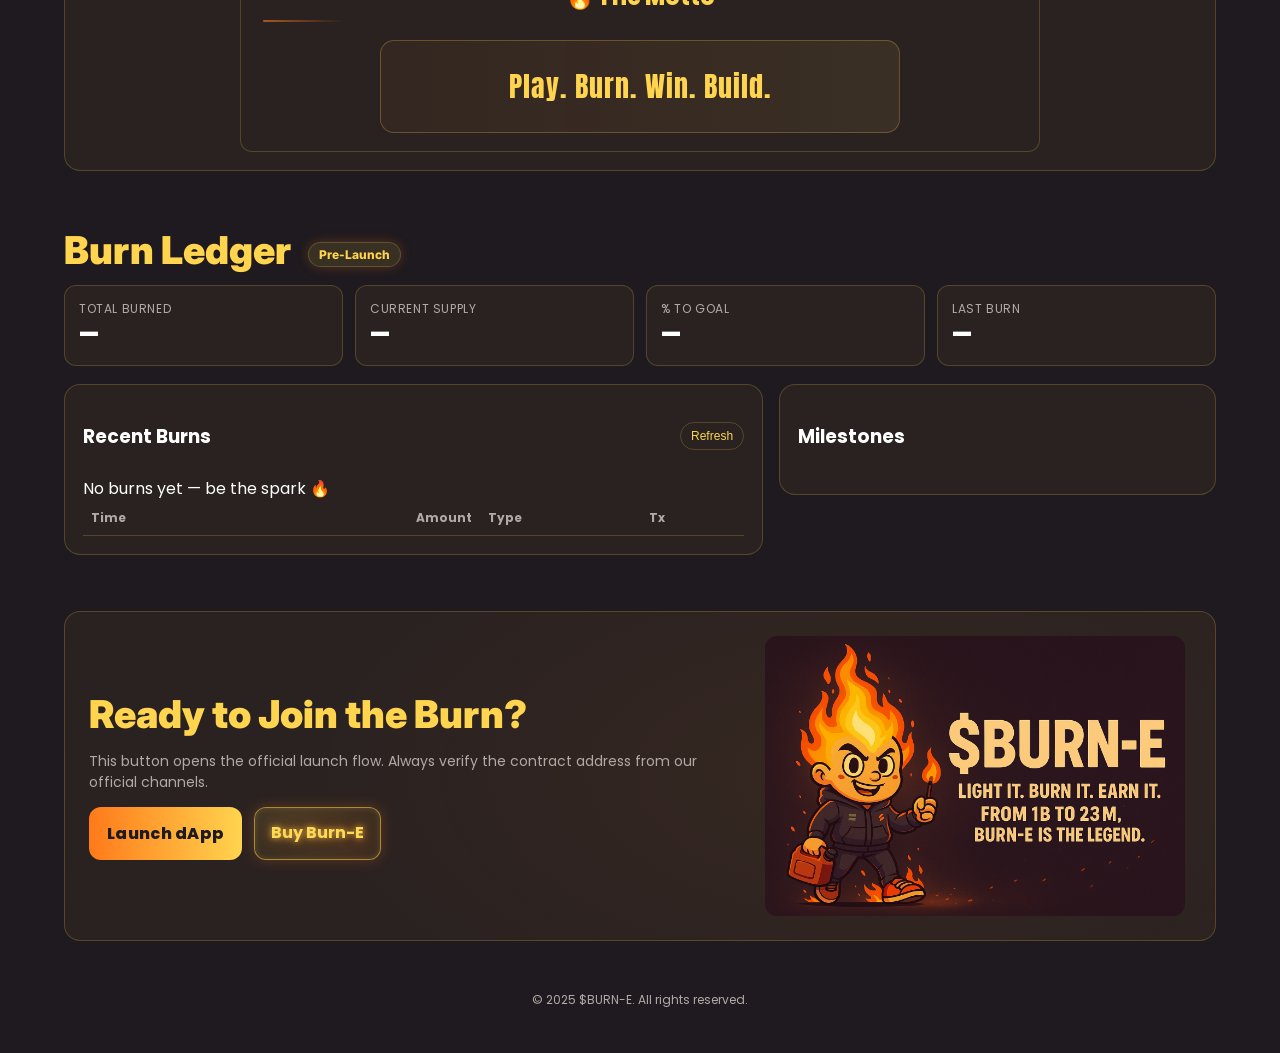
==== commit 396f37f2: "Update index.html" ====
--- a/index.html
+++ b/index.html
@@ -70,21 +70,22 @@
           <div class="meta" id="currentSupply">—</div>
         </div>
       </div>
-<!-- 🔥 Social Buttons -->
+<!-- 🔥 Social Divider -->
+<hr class="social-divider">
+
+<!-- 🔥 Social Links -->
 <div class="social-row">
   <a class="social-btn x" href="https://x.com/yourhandle" target="_blank" rel="noopener">
-    <svg viewBox="0 0 24 24" width="18" height="18" fill="currentColor"><path d="M18.9 3H21l-6.6 7.6L22.2 21h-4.8l-3.8-5-4.4 5H3.7l7-7.8L2.4 3h4.9l3.6 4.8L18.9 3zm-2.1 16h1.3L7.3 5H6z"/></svg>
-    <span>X</span>
+    ...
   </a>
   <a class="social-btn discord" href="https://discord.gg/yourinvite" target="_blank" rel="noopener">
-    <svg viewBox="0 0 24 24" width="18" height="18" fill="currentColor"><path d="M20.3 4.6A17 17 0 0 0 15.9 3l-.2.3c1.7.5 3 1.2 4.1 2.1-1.7-.8-3.5-1.3-5.3-1.6a16.4 16.4 0 0 0-3.1 0C9.5 4 7.7 4.5 6 5.4c1-.9 2.4-1.6 4-2.1L9.9 3A16.9 16.9 0 0 0 3.7 4.6C1.7 7.6 1.1 10.6 1.3 13.6c2 1.5 4 2.4 6 3-.5-.5-1-1-1.4-1.6l.4.3c2.8 1.3 5.6 1.3 8.4 0l.4-.3c-.4.6-.9 1.1-1.4 1.6 2-.6 4-1.5 6-3 .2-3-.4-6-2.4-9zM9 12.7c-.8 0-1.5-.7-1.5-1.7S8.2 9.3 9 9.3c.9 0 1.5.7 1.5 1.7s-.6 1.7-1.5 1.7zm6 0c-.8 0-1.5-.7-1.5-1.7S14.2 9.3 15 9.3c.9 0 1.5.7 1.5 1.7s-.6 1.7-1.5 1.7z"/></svg>
-    <span>Discord</span>
+    ...
   </a>
   <a class="social-btn telegram" href="https://t.me/yourchannel" target="_blank" rel="noopener">
-    <svg viewBox="0 0 24 24" width="18" height="18" fill="currentColor"><path d="M9.7 15.3 9.5 19c.4 0 .6-.2.8-.4l2-1.9 4.1 3c.8.4 1.4.2 1.6-.7l2.9-13.7c.3-1.2-.4-1.7-1.2-1.4L2.8 9.5c-1.2.5-1.2 1.2-.2 1.5l4.4 1.4 10.2-6.4c.5-.3 1-.1.6.2l-8.1 7.1z"/></svg>
-    <span>Telegram</span>
+    ...
   </a>
 </div>
+
       <!-- Ensure this decorative layer never blocks clicks -->
       <div class="path" aria-hidden="true" style="pointer-events:none;"></div>
     </div>
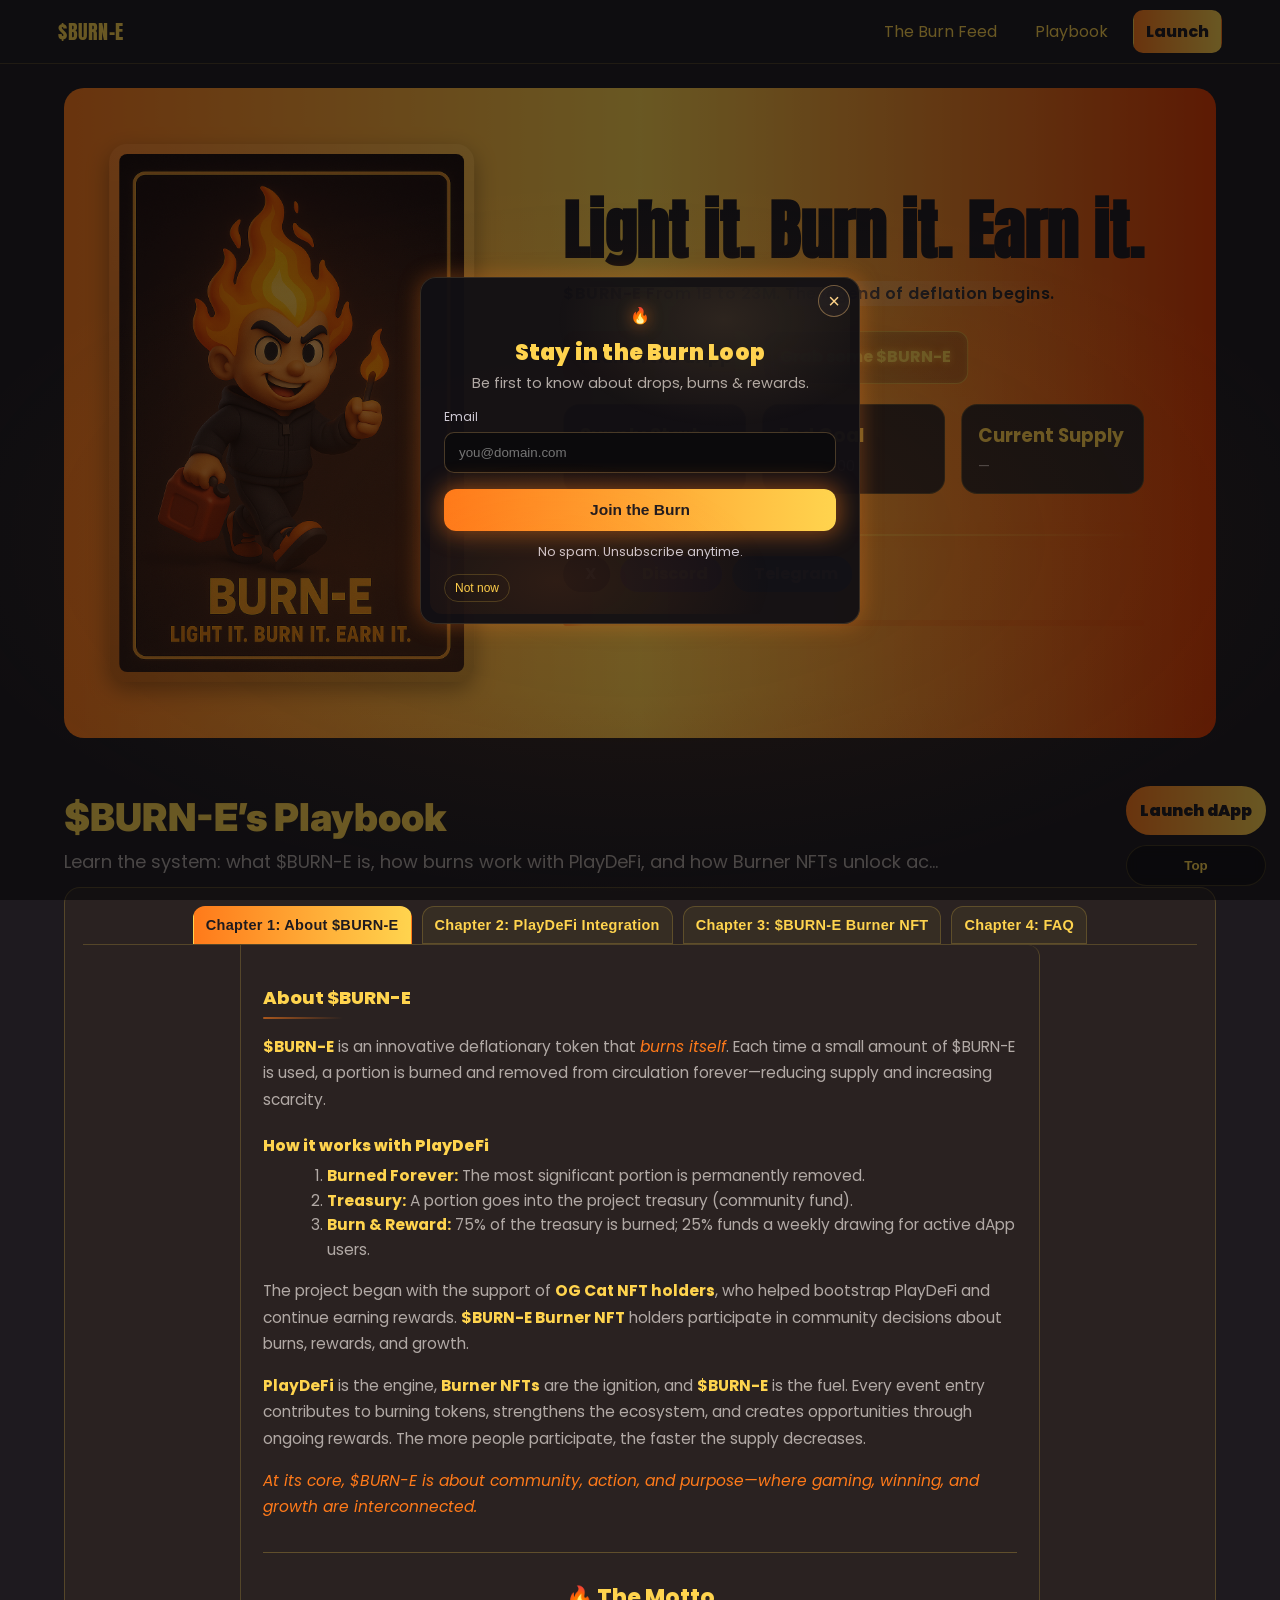
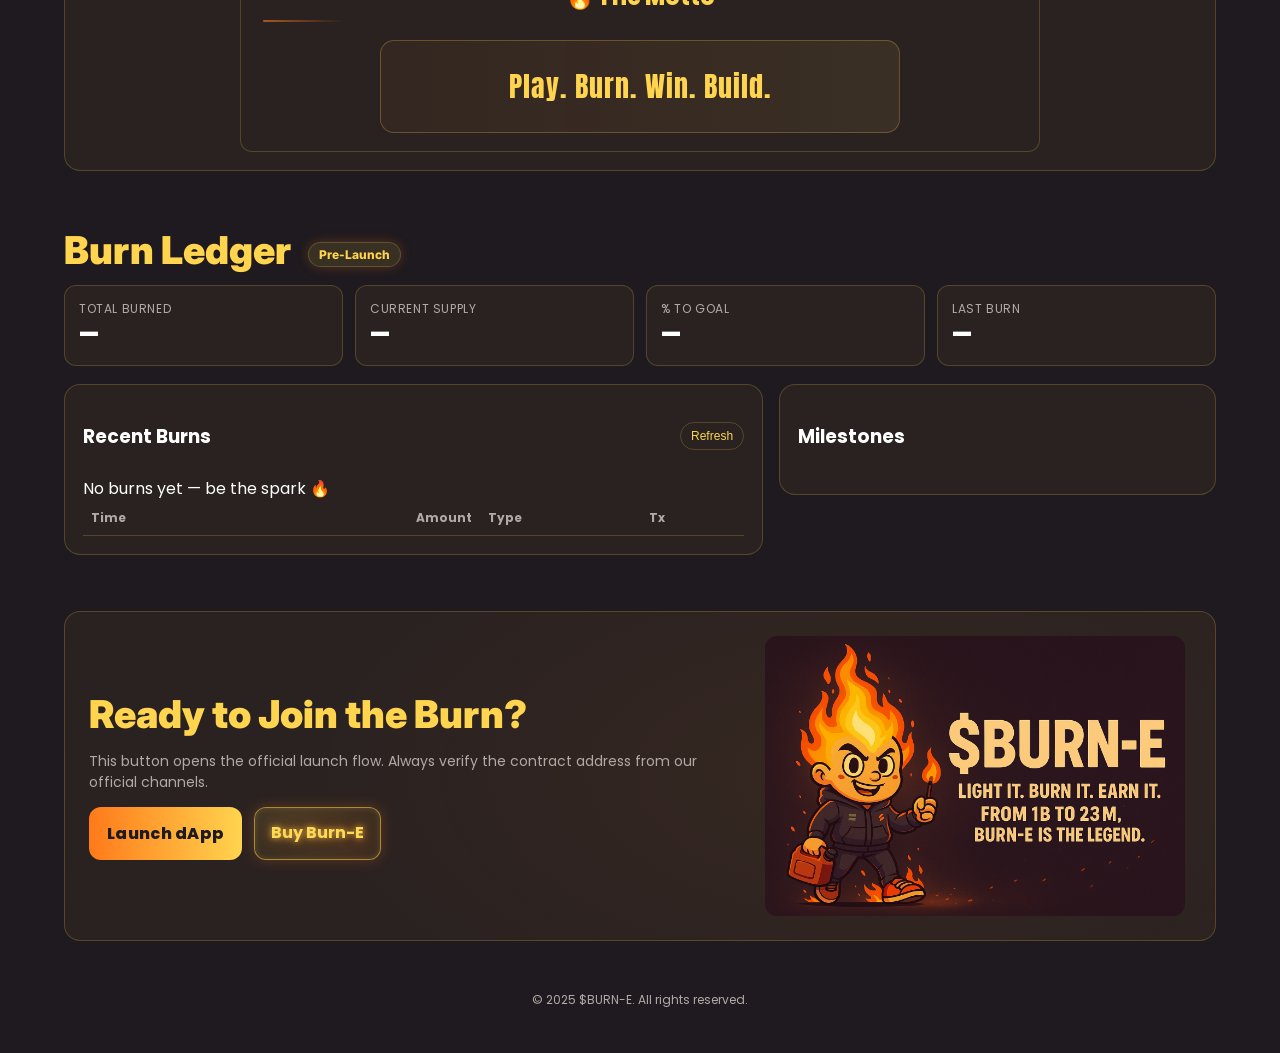
==== commit 8eb2dbad: "Update index.html" ====
--- a/index.html
+++ b/index.html
@@ -70,21 +70,25 @@
           <div class="meta" id="currentSupply">—</div>
         </div>
       </div>
-<!-- 🔥 Social Divider -->
 <hr class="social-divider">
 
-<!-- 🔥 Social Links -->
 <div class="social-row">
-  <a class="social-btn x" href="https://x.com/yourhandle" target="_blank" rel="noopener">
-    ...
+  <a class="social-btn x" href="https://x.com/YourHandle" target="_blank" rel="noopener"> 
+    <svg viewBox="0 0 24 24" aria-hidden="true"><path d="M18.9 3H21l-6.6 7.6L22.2 21h-4.8l-3.8-5-4.4 5H3.7l7-7.8L2.4 3h4.9l3.6 4.8L18.9 3zm-2.1 16h1.3L7.3 5H6z"/></svg>
+    <span>X</span>
   </a>
-  <a class="social-btn discord" href="https://discord.gg/yourinvite" target="_blank" rel="noopener">
-    ...
+
+  <a class="social-btn discord" href="https://discord.gg/YourInviteCode" target="_blank" rel="noopener">
+    <svg viewBox="0 0 24 24" aria-hidden="true"><path d="M20.3 4.6A17 17 0 0 0 15.9 3l-.2.3c1.7.5 3 1.2 4.1 2.1-1.7-.8-3.5-1.3-5.3-1.6a16.4 16.4 0 0 0-3.1 0C9.5 4 7.7 4.5 6 5.4c1-.9 2.4-1.6 4-2.1L9.9 3A16.9 16.9 0 0 0 3.7 4.6C1.7 7.6 1.1 10.6 1.3 13.6c2 1.5 4 2.4 6 3-.5-.5-1-1-1.4-1.6l.4.3c2.8 1.3 5.6 1.3 8.4 0l.4-.3c-.4.6-.9 1.1-1.4 1.6 2-.6 4-1.5 6-3 .2-3-.4-6-2.4-9zM9 12.7c-.8 0-1.5-.7-1.5-1.7S8.2 9.3 9 9.3c.9 0 1.5.7 1.5 1.7s-.6 1.7-1.5 1.7zm6 0c-.8 0-1.5-.7-1.5-1.7S14.2 9.3 15 9.3c.9 0 1.5.7 1.5 1.7s-.6 1.7-1.5 1.7z"/></svg>
+    <span>Discord</span>
   </a>
-  <a class="social-btn telegram" href="https://t.me/yourchannel" target="_blank" rel="noopener">
-    ...
+
+  <a class="social-btn telegram" href="https://t.me/YourChannel" target="_blank" rel="noopener">
+    <svg viewBox="0 0 24 24" aria-hidden="true"><path d="M9.7 15.3 9.5 19c.4 0 .6-.2.8-.4l2-1.9 4.1 3c.8.4 1.4.2 1.6-.7l2.9-13.7c.3-1.2-.4-1.7-1.2-1.4L2.8 9.5c-1.2.5-1.2 1.2-.2 1.5l4.4 1.4 10.2-6.4c.5-.3 1-.1.6.2l-8.1 7.1z"/></svg>
+    <span>Telegram</span>
   </a>
 </div>
+
 
       <!-- Ensure this decorative layer never blocks clicks -->
       <div class="path" aria-hidden="true" style="pointer-events:none;"></div>
--- a/assets/css/styles.css
+++ b/assets/css/styles.css
@@ -511,3 +511,66 @@
     font-size: 14.5px;
   }
 }
+/* --- Social Divider (below Burn Tracker) --- */
+.social-divider {
+  width: 100%;
+  max-width: 800px;
+  height: 2px;
+  margin: 40px auto 20px;
+  border: none;
+  background: linear-gradient(
+    90deg,
+    rgba(255, 122, 26, 0.0),
+    rgba(255, 212, 78, 0.45),
+    rgba(255, 122, 26, 0.0)
+  );
+  box-shadow: 0 0 12px rgba(255, 122, 26, 0.3);
+  border-radius: 999px;
+}
+/* --- Socials below the Burn Tracker (hardened) --- */
+#live .social-row {
+  display: flex;
+  justify-content: center;
+  gap: 12px;
+  flex-wrap: wrap;
+  margin-top: 20px;
+}
+
+#live .social-row .social-btn {
+  /* reset common button/link noise from other sections */
+  display: inline-flex;
+  align-items: center;
+  gap: 8px;
+  padding: 10px 16px;
+  border-radius: 999px;
+  border: 0;
+  text-decoration: none;
+  line-height: 1;
+  font-weight: 700;
+  box-shadow: none;
+  transform: translateY(0);
+  transition: box-shadow .25s ease, transform .25s ease, opacity .25s ease;
+  color: #fff;                 /* icons use currentColor */
+}
+
+#live .social-row .social-btn svg {
+  display: block;
+  width: 18px;
+  height: 18px;
+  fill: currentColor;          /* match text color */
+}
+
+/* brand colors (locked) */
+#live .social-row .social-btn.x        { background: #000000; }
+#live .social-row .social-btn.discord  { background: #5865F2; }
+#live .social-row .social-btn.telegram { background: #0088CC; }
+
+/* hover glows (locked) */
+#live .social-row .social-btn.x:hover        { box-shadow: 0 0 16px 4px rgba(255,255,255,0.40); transform: translateY(-2px); }
+#live .social-row .social-btn.discord:hover  { box-shadow: 0 0 16px 4px rgba(88,101,242,0.50); transform: translateY(-2px); }
+#live .social-row .social-btn.telegram:hover { box-shadow: 0 0 16px 4px rgba(0,136,204,0.50); transform: translateY(-2px); }
+
+/* optional: reduce glow on very small screens */
+@media (max-width: 420px) {
+  #live .social-row .social-btn:hover { box-shadow: none; transform: translateY(-1px); }
+}
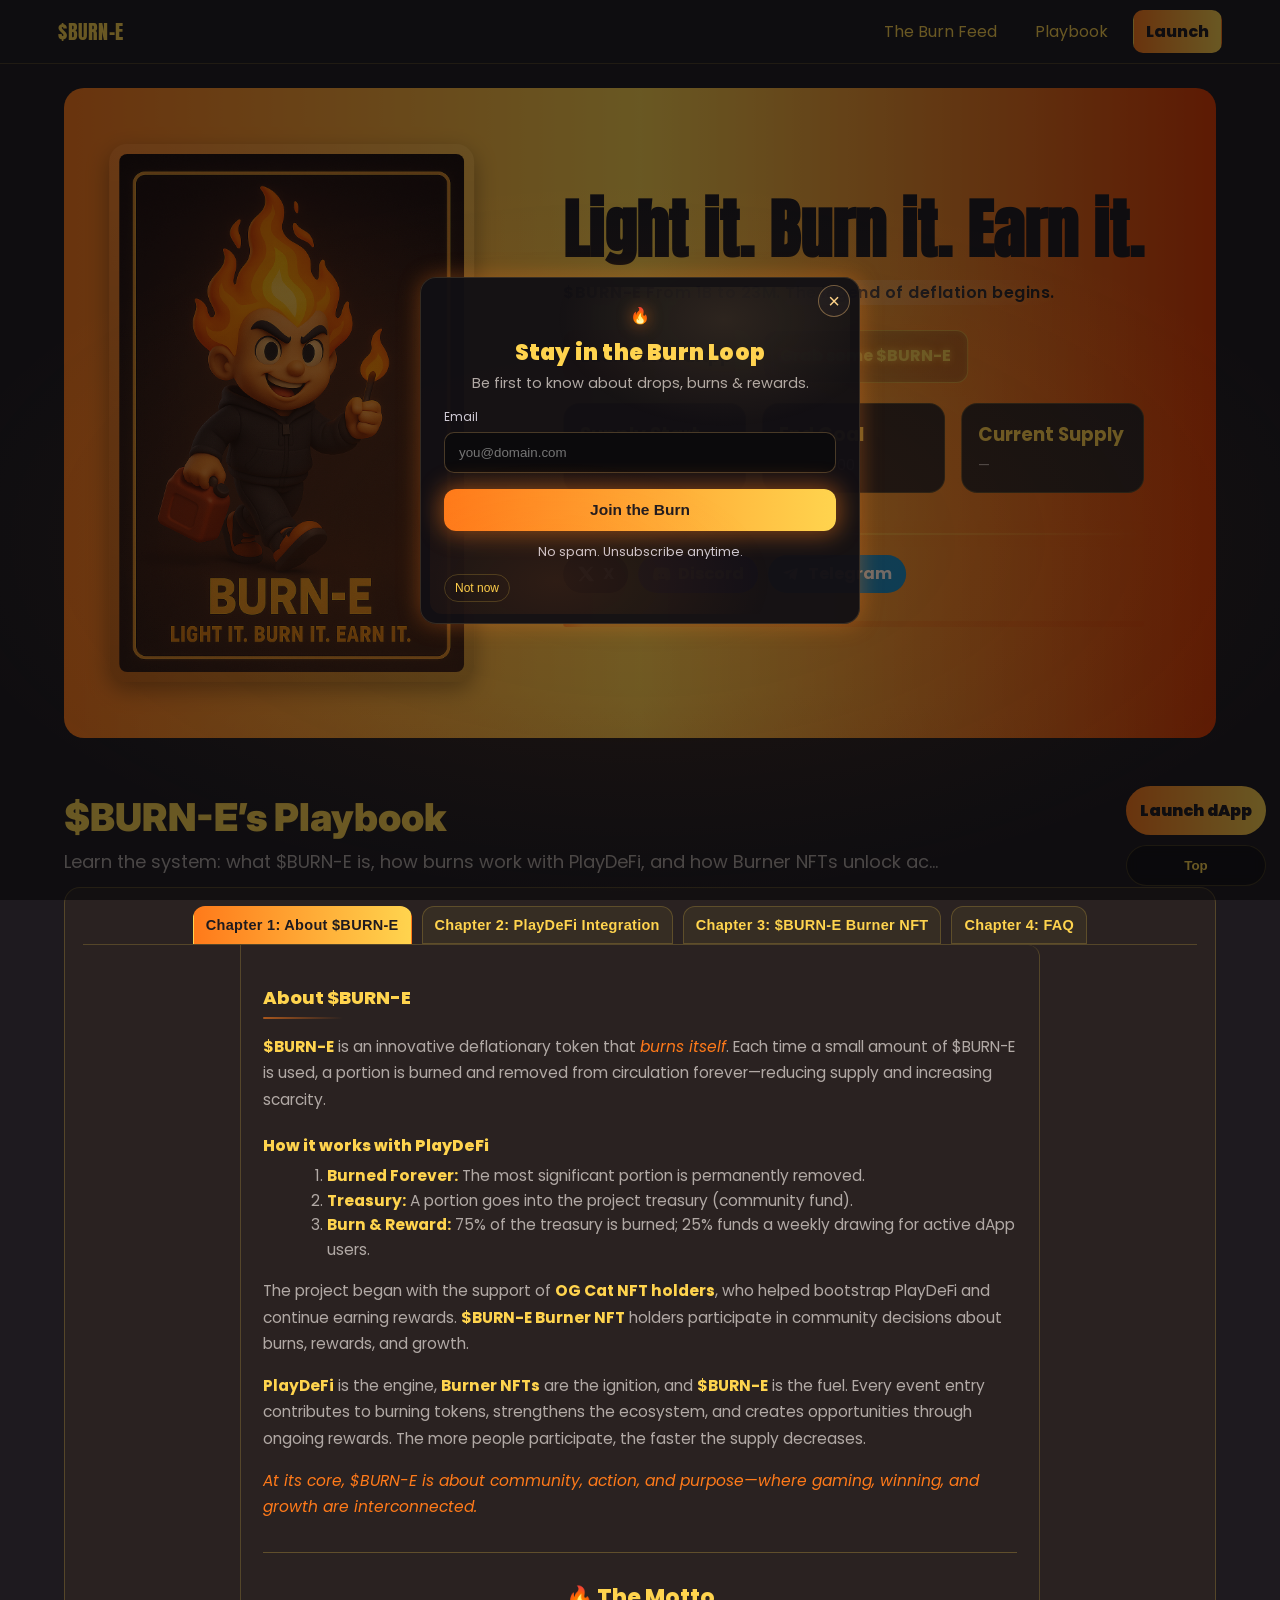
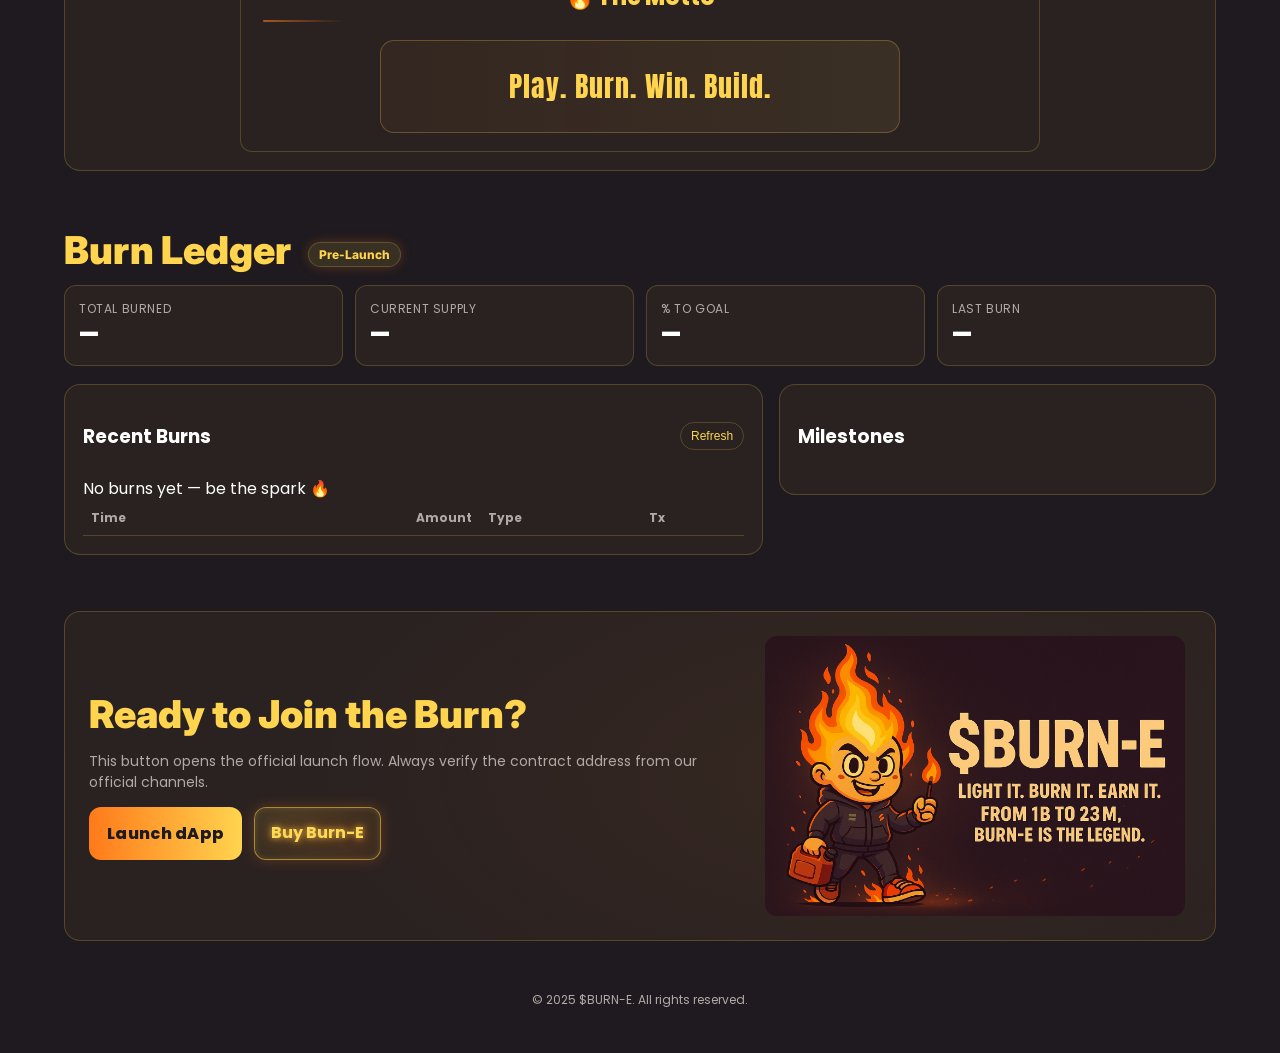
==== commit 410398c4: "Update index.html" ====
--- a/index.html
+++ b/index.html
@@ -70,24 +70,36 @@
           <div class="meta" id="currentSupply">—</div>
         </div>
       </div>
+<!-- 🔥 Social Divider -->
 <hr class="social-divider">
 
+<!-- 🔥 Social Links -->
 <div class="social-row">
-  <a class="social-btn x" href="https://x.com/YourHandle" target="_blank" rel="noopener"> 
-    <svg viewBox="0 0 24 24" aria-hidden="true"><path d="M18.9 3H21l-6.6 7.6L22.2 21h-4.8l-3.8-5-4.4 5H3.7l7-7.8L2.4 3h4.9l3.6 4.8L18.9 3zm-2.1 16h1.3L7.3 5H6z"/></svg>
+  <!-- X / Twitter -->
+  <a class="social-btn x" href="https://x.com/YourHandle" target="_blank" rel="noopener">
+    <svg viewBox="0 0 24 24" width="18" height="18" fill="currentColor" aria-hidden="true">
+      <path d="M18.244 2.25h3.308l-7.227 8.26 8.501 11.24h-6.64l-5.202-6.817-5.953 6.817H1.72l7.734-8.85L1.219 2.25H8.02l4.713 6.173L18.244 2.25z"/>
+    </svg>
     <span>X</span>
   </a>
 
+  <!-- Discord -->
   <a class="social-btn discord" href="https://discord.gg/YourInviteCode" target="_blank" rel="noopener">
-    <svg viewBox="0 0 24 24" aria-hidden="true"><path d="M20.3 4.6A17 17 0 0 0 15.9 3l-.2.3c1.7.5 3 1.2 4.1 2.1-1.7-.8-3.5-1.3-5.3-1.6a16.4 16.4 0 0 0-3.1 0C9.5 4 7.7 4.5 6 5.4c1-.9 2.4-1.6 4-2.1L9.9 3A16.9 16.9 0 0 0 3.7 4.6C1.7 7.6 1.1 10.6 1.3 13.6c2 1.5 4 2.4 6 3-.5-.5-1-1-1.4-1.6l.4.3c2.8 1.3 5.6 1.3 8.4 0l.4-.3c-.4.6-.9 1.1-1.4 1.6 2-.6 4-1.5 6-3 .2-3-.4-6-2.4-9zM9 12.7c-.8 0-1.5-.7-1.5-1.7S8.2 9.3 9 9.3c.9 0 1.5.7 1.5 1.7s-.6 1.7-1.5 1.7zm6 0c-.8 0-1.5-.7-1.5-1.7S14.2 9.3 15 9.3c.9 0 1.5.7 1.5 1.7s-.6 1.7-1.5 1.7z"/></svg>
+    <svg viewBox="0 0 24 24" width="18" height="18" fill="currentColor" aria-hidden="true">
+      <path d="M20.317 4.369A19.791 19.791 0 0 0 16.558 3l-.201.405c2.01.605 3.101 1.471 3.101 1.471a12.47 12.47 0 0 0-4.208-1.279 12.761 12.761 0 0 0-4.289.063c-.063 0-.094.021-.156.042a12.408 12.408 0 0 0-4.208 1.279s1.09-.866 3.101-1.471L7.442 3a19.791 19.791 0 0 0-3.759 1.369C1.74 9.165 1.266 13.876 1.61 18.517a19.967 19.967 0 0 0 5.988 1.981c.468-.639.885-1.317 1.25-2.029a11.532 11.532 0 0 1-1.842-.901c.155-.115.307-.234.454-.354 3.58 1.65 7.457 1.65 11.035 0 .147.12.299.239.454.354a11.475 11.475 0 0 1-1.842.901c.365.712.782 1.39 1.25 2.029a19.967 19.967 0 0 0 5.988-1.981c.374-4.989-.458-9.669-2.468-14.148zM9.554 15.556c-.883 0-1.6-.818-1.6-1.822s.712-1.822 1.6-1.822c.892 0 1.607.818 1.6 1.822 0 1.004-.708 1.822-1.6 1.822zm4.892 0c-.883 0-1.6-.818-1.6-1.822s.712-1.822 1.6-1.822c.892 0 1.607.818 1.6 1.822 0 1.004-.708 1.822-1.6 1.822z"/>
+    </svg>
     <span>Discord</span>
   </a>
 
+  <!-- Telegram -->
   <a class="social-btn telegram" href="https://t.me/YourChannel" target="_blank" rel="noopener">
-    <svg viewBox="0 0 24 24" aria-hidden="true"><path d="M9.7 15.3 9.5 19c.4 0 .6-.2.8-.4l2-1.9 4.1 3c.8.4 1.4.2 1.6-.7l2.9-13.7c.3-1.2-.4-1.7-1.2-1.4L2.8 9.5c-1.2.5-1.2 1.2-.2 1.5l4.4 1.4 10.2-6.4c.5-.3 1-.1.6.2l-8.1 7.1z"/></svg>
+    <svg viewBox="0 0 24 24" width="18" height="18" fill="currentColor" aria-hidden="true">
+      <path d="M9.999 15.233 9.842 19c.396 0 .566-.179.777-.395l1.88-1.838 3.845 2.803c.729.373 1.307.174 1.523-.674l2.8-13.201c.265-1.156-.395-1.64-1.16-1.333L2.556 9.293c-1.146.474-1.135 1.122-.19 1.414l4.292 1.359 9.912-6.237c.458-.288.935-.127.57.199l-7.26 6.205z"/>
+    </svg>
     <span>Telegram</span>
   </a>
 </div>
+
 
 
       <!-- Ensure this decorative layer never blocks clicks -->
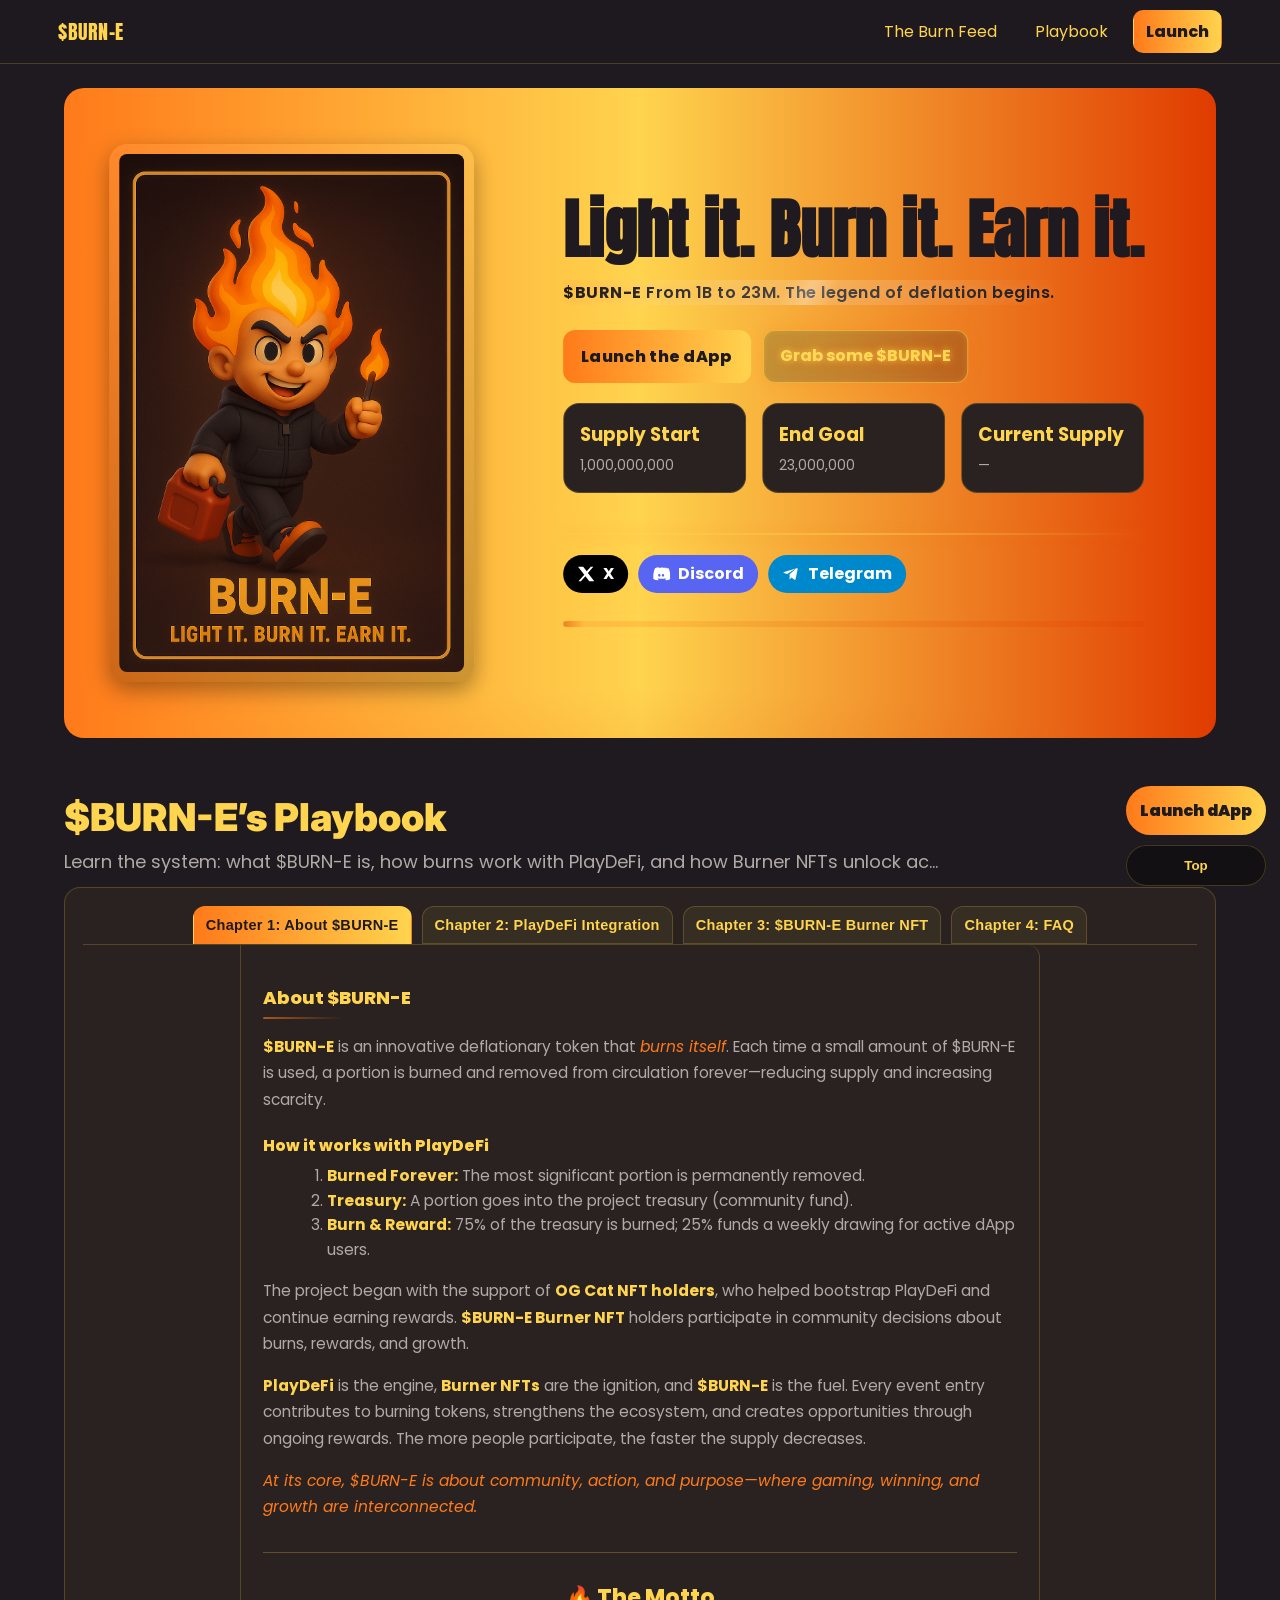
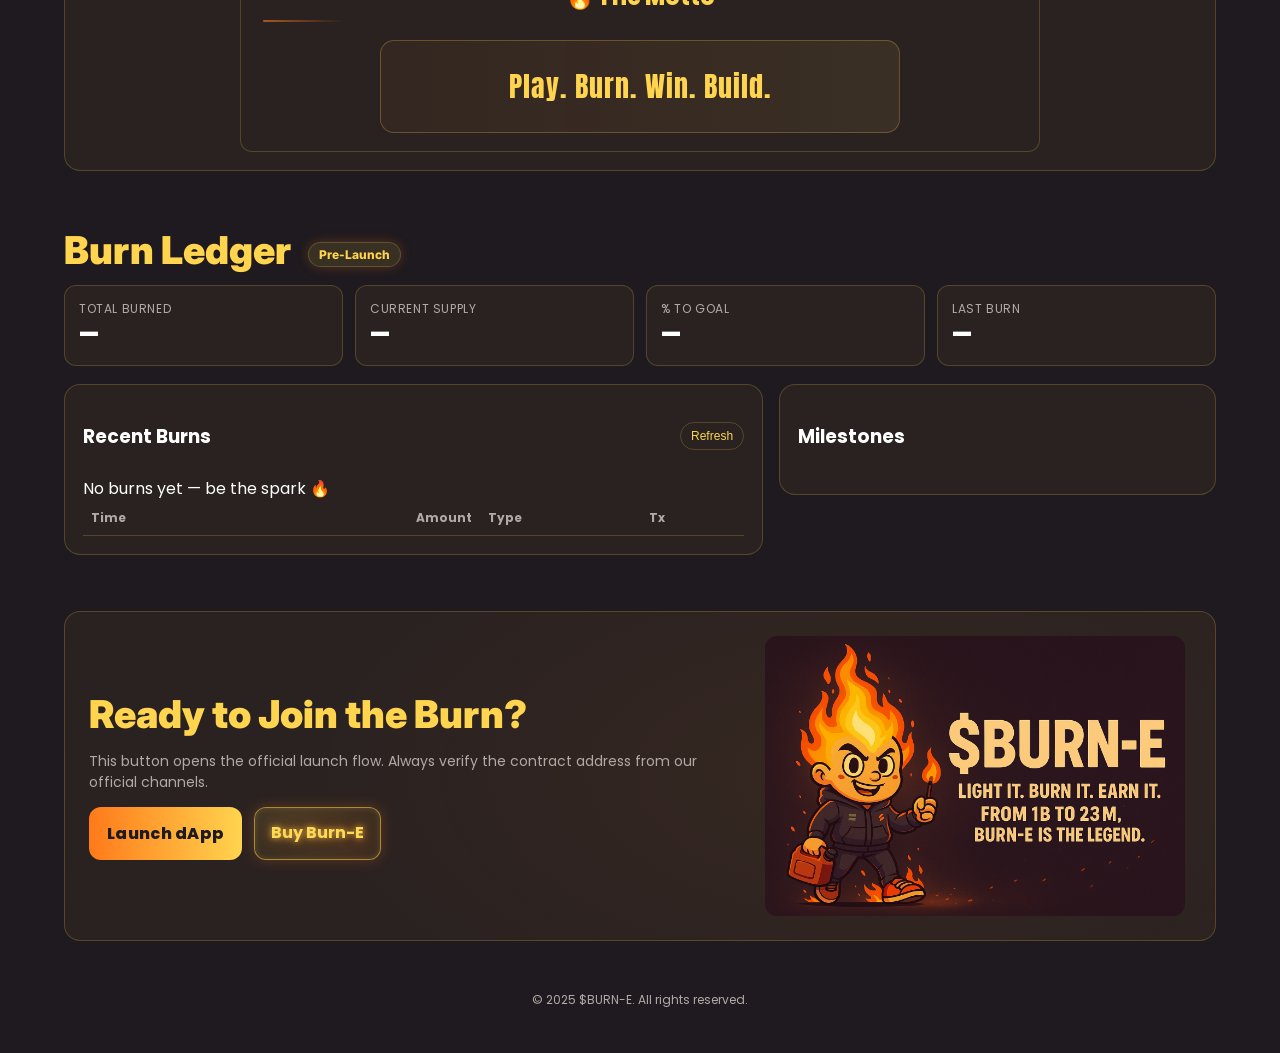
==== commit 4d15d627: "Update index.html" ====
--- a/index.html
+++ b/index.html
@@ -5,6 +5,17 @@
   <meta name="viewport" content="width=device-width, initial-scale=1" />
   <title>$BURN-E — From 1B to 23M</title>
 
+  <!-- 🔥 Burn-E.io Social Link Preview -->
+  <meta property="og:title" content="$BURN-E | Play. Burn. Win. Build.">
+  <meta property="og:description" content="Born from fire. Built to vanish. The unstoppable deflationary meme revolution.">
+  <meta property="og:image" content="https://burn-e.io/assets/burne-preview.jpg">
+  <meta property="og:url" content="https://burn-e.io">
+  <meta property="og:type" content="website">
+  <meta name="twitter:card" content="summary_large_image">
+  <meta name="twitter:title" content="$BURN-E | Play. Burn. Win. Build.">
+  <meta name="twitter:description" content="Born from fire. Built to vanish. The unstoppable deflationary meme revolution.">
+  <meta name="twitter:image" content="https://burn-e.io/assets/burne-preview.jpg">
+
   <!-- Fonts -->
   <link rel="preconnect" href="https://fonts.googleapis.com">
   <link rel="preconnect" href="https://fonts.gstatic.com" crossorigin>
@@ -13,6 +24,7 @@
   <!-- Main CSS -->
   <link rel="stylesheet" href="assets/css/styles.css" />
 </head>
+
 <body>
   <!-- NAV -->
   <nav class="nav">
--- a/assets/css/styles.css
+++ b/assets/css/styles.css
@@ -405,22 +405,197 @@
 footer{margin:50px 0 20px;color:var(--ash-gray);text-align:center}
 .small{font-size:12px}
 
-/* Modal (email signup) */
-.modal-backdrop{position:fixed;inset:0;background:radial-gradient(1200px 600px at 50% 60%, rgba(255,122,26,0.08), transparent 60%), rgba(5,5,7,0.60);display:none;align-items:center;justify-content:center;z-index:200}
-.modal-backdrop[hidden]{display:none}
-.modal.burne{position:relative;width:min(92vw,440px);background:rgba(18,16,20,.96);color:#fff;border-radius:16px;padding:26px 24px 22px;box-shadow:0 0 22px rgba(255,122,26,.35), inset 0 0 0 1px rgba(255,200,120,.15)}
-.modal-close{position:absolute;top:8px;right:10px;width:32px;height:32px;border-radius:50%;border:1px solid rgba(255,200,120,.4);background:rgba(30,26,31,.6);color:#FFD48A;font-size:20px;line-height:28px;cursor:pointer}
-.modal-aura{position:absolute;inset:10px;border-radius:12px;pointer-events:none;background: radial-gradient(280px 180px at 70% 10%, rgba(255,200,120,0.10), transparent 60%), radial-gradient(360px 200px at 30% 90%, rgba(255,122,26,0.10), transparent 60%)}
-.modal-head{text-align:center;margin-bottom:10px}
-.modal-head .flame{filter:drop-shadow(0 0 8px rgba(255,122,26,.6))}
-.modal-head h3{margin:8px 0 4px;font-size:22px;font-weight:900;letter-spacing:.2px;color:var(--flame-yellow)}
-.modal-head .subtitle{margin:0;color:var(--ash-gray);font-size:14.5px}
-.field{display:flex;flex-direction:column;gap:6px;margin:14px 0 16px}
-.field label{font-size:12px;color:#CFCAD5}
-.field input{padding:12px 14px;border-radius:10px;border:1px solid rgba(255,200,120,.25);background:rgba(12,10,13,.9);color:#fff}
-.btn-ember{width:100%;padding:12px 16px;border-radius:12px;border:0;font-weight:900;font-size:15.5px;cursor:pointer;color:#1E1A1F;background:linear-gradient(90deg,var(--ember-orange),var(--flame-yellow));box-shadow:0 0 22px 4px rgba(255,122,26,.45)}
-.trust{text-align:center;font-size:12.5px;color:#CFCAD5}
-.trust a{color:var(--flame-yellow);text-decoration:underline}
+/* =========================================================
+   🔥 BURN-E Email Signup Modal (finalized)
+   ========================================================= */
+.modal-backdrop {
+  position: fixed;
+  inset: 0;
+  display: none;
+  align-items: center;
+  justify-content: center;
+  background:
+    radial-gradient(1200px 600px at 50% 60%, rgba(255,122,26,0.08), transparent 60%),
+    rgba(5, 5, 7, 0.60);
+  z-index: 200;
+  opacity: 0;
+  transition: opacity 0.25s ease;
+}
+
+/* Active animation class added by JS */
+.modal-backdrop.open {
+  display: flex !important;
+  opacity: 1;
+}
+
+.modal.burne {
+  position: relative;
+  width: min(92vw, 440px);
+  background: rgba(18, 16, 20, 0.96);
+  color: #fff;
+  border-radius: 16px;
+  padding: 26px 24px 22px;
+  box-shadow:
+    0 0 22px rgba(255,122,26,0.35),
+    inset 0 0 0 1px rgba(255,200,120,0.15);
+  transform: scale(0.96);
+  opacity: 0;
+  transition: transform 0.25s ease, opacity 0.25s ease;
+}
+
+/* Animate pop-in */
+.modal-backdrop.open .modal.burne {
+  transform: scale(1);
+  opacity: 1;
+}
+
+/* Aura background */
+.modal-aura {
+  position: absolute;
+  inset: 10px;
+  border-radius: 12px;
+  pointer-events: none;
+  background:
+    radial-gradient(280px 180px at 70% 10%, rgba(255,200,120,0.10), transparent 60%),
+    radial-gradient(360px 200px at 30% 90%, rgba(255,122,26,0.10), transparent 60%);
+}
+
+/* Header */
+.modal-head {
+  text-align: center;
+  margin-bottom: 10px;
+}
+.modal-head .flame {
+  filter: drop-shadow(0 0 8px rgba(255,122,26,0.6));
+}
+.modal-head h3 {
+  margin: 8px 0 4px;
+  font-size: 22px;
+  font-weight: 900;
+  letter-spacing: 0.2px;
+  color: var(--flame-yellow);
+}
+.modal-head .subtitle {
+  margin: 0;
+  color: var(--ash-gray);
+  font-size: 14.5px;
+}
+
+/* Close button */
+.modal-close {
+  position: absolute;
+  top: 8px;
+  right: 10px;
+  width: 32px;
+  height: 32px;
+  border-radius: 50%;
+  border: 1px solid rgba(255,200,120,0.4);
+  background: rgba(30,26,31,0.6);
+  color: #FFD48A;
+  font-size: 20px;
+  line-height: 28px;
+  cursor: pointer;
+  transition: all 0.2s ease;
+}
+.modal-close:hover,
+.modal-close:focus-visible {
+  background: rgba(30,26,31,0.8);
+  box-shadow: 0 0 0 3px rgba(255,212,78,0.25);
+}
+
+/* Input fields */
+.field {
+  display: flex;
+  flex-direction: column;
+  gap: 6px;
+  margin: 14px 0 16px;
+}
+.field label {
+  font-size: 12px;
+  color: #CFCAD5;
+}
+.field input {
+  padding: 12px 14px;
+  border-radius: 10px;
+  border: 1px solid rgba(255,200,120,0.25);
+  background: rgba(12,10,13,0.9);
+  color: #fff;
+  transition: all 0.2s ease;
+}
+.field input:focus-visible {
+  outline: 2px solid rgba(255,212,78,0.75);
+  box-shadow: 0 0 0 4px rgba(255,122,26,0.25);
+}
+.field input[aria-invalid="true"],
+.field input:invalid:focus {
+  border-color: rgba(224,59,0,0.75);
+  box-shadow: 0 0 0 4px rgba(224,59,0,0.20);
+}
+
+/* Submit button */
+.btn-ember {
+  width: 100%;
+  padding: 12px 16px;
+  border-radius: 12px;
+  border: 0;
+  font-weight: 900;
+  font-size: 15.5px;
+  cursor: pointer;
+  color: #1E1A1F;
+  background: linear-gradient(90deg, var(--ember-orange), var(--flame-yellow));
+  box-shadow: 0 0 22px 4px rgba(255,122,26,0.45);
+  transition: all 0.25s ease;
+}
+.btn-ember:hover {
+  transform: translateY(-1px);
+  box-shadow: 0 0 28px 6px rgba(255,122,26,0.55);
+}
+.btn-ember:disabled,
+.btn-ember.is-loading {
+  opacity: 0.6;
+  cursor: not-allowed;
+  filter: saturate(0.85);
+  transform: none;
+  box-shadow: none;
+}
+
+/* Trust line + links */
+.trust {
+  text-align: center;
+  font-size: 12.5px;
+  color: #CFCAD5;
+  margin-top: 6px;
+}
+.trust a {
+  color: var(--flame-yellow);
+  text-decoration: underline;
+}
+
+/* Status message line */
+#signupStatus {
+  min-height: 18px;
+  margin-top: 8px;
+  font-size: 14px;
+  text-align: center;
+  color: var(--ash-gray);
+}
+#signupStatus.success {
+  color: var(--flame-yellow);
+}
+#signupStatus.error {
+  color: var(--ember-orange);
+}
+
+/* Responsive: slightly shrink modal on small screens */
+@media (max-width: 480px) {
+  .modal.burne {
+    padding: 22px 18px 20px;
+  }
+  .modal-head h3 {
+    font-size: 20px;
+  }
+}
+
 
 /* FABs */
 .fab-wrap{position:fixed;right:14px;bottom:14px;display:grid;gap:10px;z-index:120}
